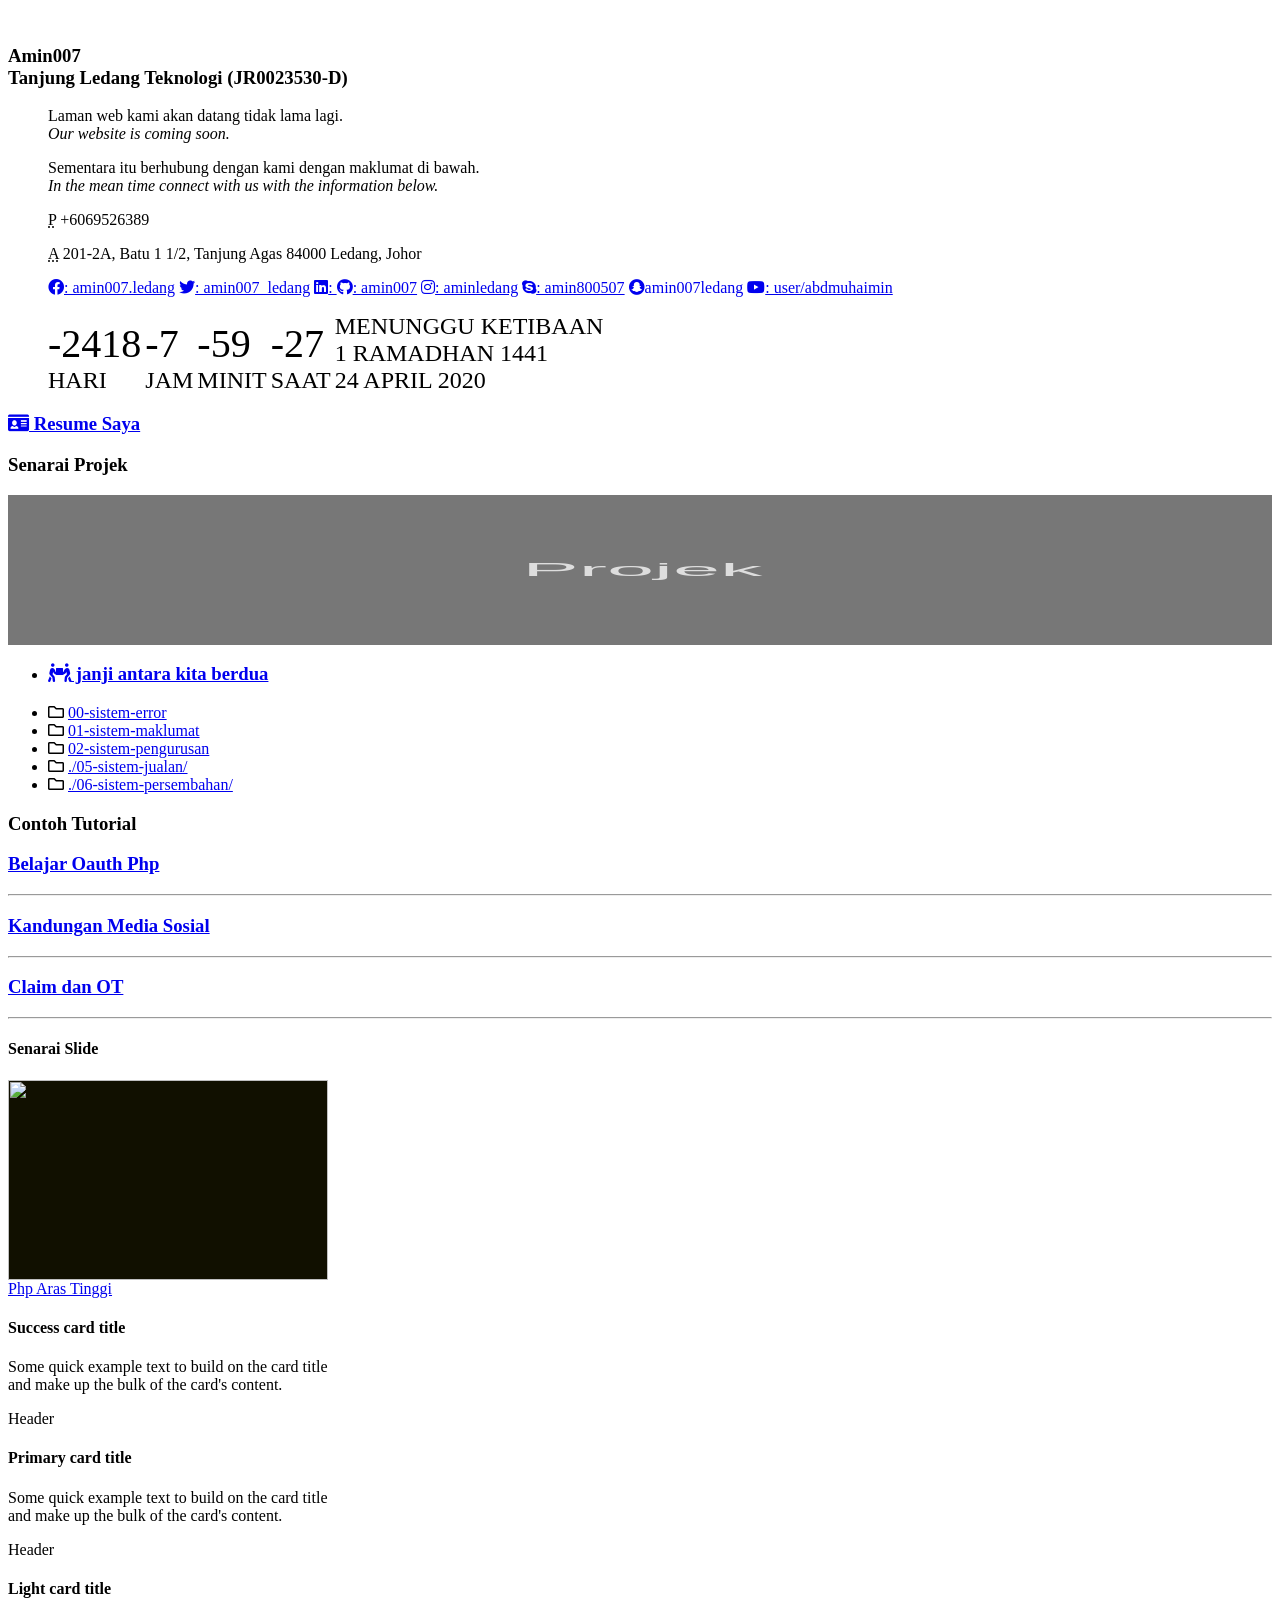
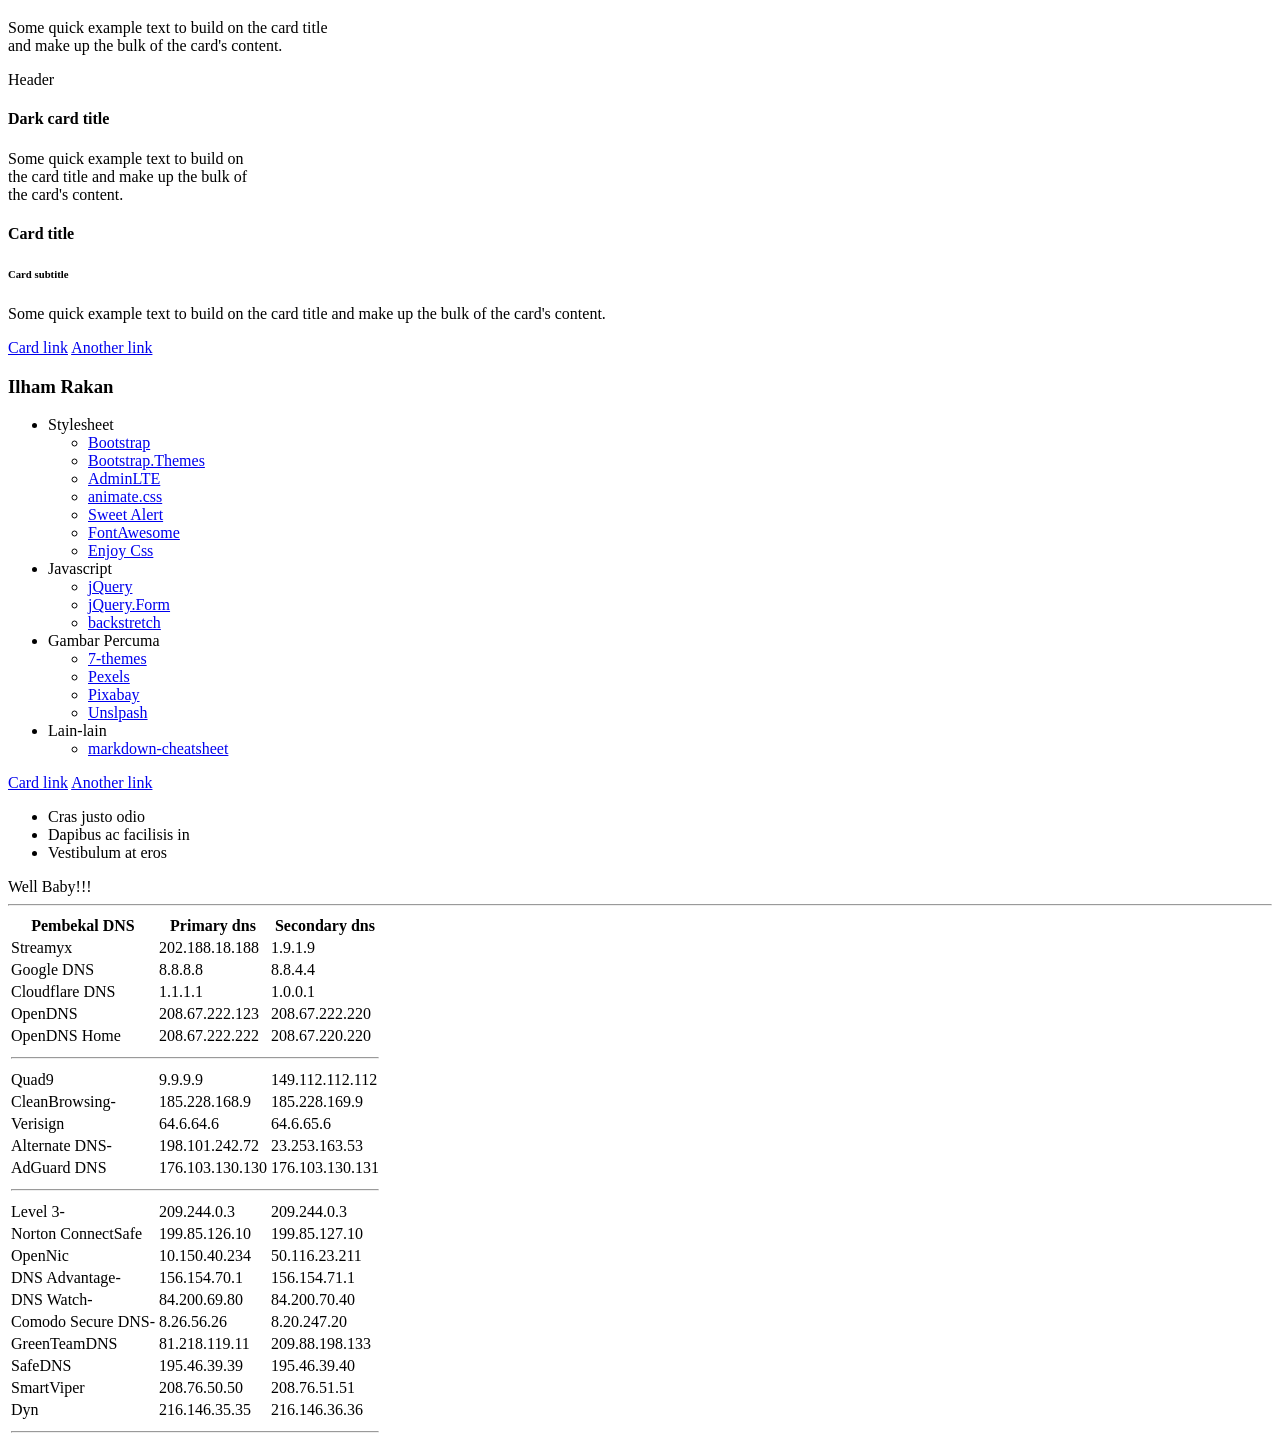
==== index.html @ ae222fae "buat table pembekal dns" ====
<!DOCTYPE>
<html>
<head>
<meta http-equiv="Content-Type" content="text/html; charset=utf-8" />
<title>Halaman Kita</title>
<link rel="shortcut icon" href="favicon.ico" type="image/x-icon" />
<link href="https://use.fontawesome.com/releases/v5.11.2/css/all.css" rel="stylesheet" type="text/css">
<!--link href="https://maxcdn.bootstrapcdn.com/bootstrap/4.3.1/css/bootstrap.min.css" rel="stylesheet" type="text/css" -->
<!--link href="https://stackpath.bootstrapcdn.com/bootswatch/4.4.1/darkly/bootstrap.min.css" rel="stylesheet" type="text/css"-->
<link href="https://stackpath.bootstrapcdn.com/bootswatch/4.3.1/darkly/bootstrap.min.css" rel="stylesheet" type="text/css">
<style>
.hurufKecil
{
	display: inline-block;
	font-size: 1.5em;
	list-style-type: none;
	padding: 0em;
	text-transform: uppercase;
}
.hurufBesar{display: block;font-size: 2.5rem;}
</style>
</head>
<body>
<br>
<div class="container">
<!-- ////////////////////////////////////////////////////////////////////////////////// -->
<div class="row">
	<div class="col-lg-3">
		<h3><span class="badge badge-pill badge-success">Amin007</span><br>
		Tanjung Ledang Teknologi (JR0023530-D)</h3>
	</div>
	<div class="col-lg-9">
		<blockquote>
				<p><span class="text-warning">Laman web kami akan datang tidak lama lagi.</span>
				<br><em>Our website is coming soon.</em></p>

				<p><span class="text-warning">Sementara itu berhubung dengan kami dengan maklumat di bawah.</span>
				<br><em>In the mean time connect with us with the information below.</em></p>

				<p><abbr class="text-warning" title="Phone">P</abbr> +6069526389</p>
				<p><abbr class="text-warning" title="Alamat">A</abbr> 201-2A, Batu 1 1/2, Tanjung Agas 84000 Ledang, Johor</p>
		</blockquote>
	</div>
</div>
<!-- ////////////////////////////////////////////////////////////////////////////////// -->
<div class="row">
	<div class="col-lg-6">
		<blockquote>
			<a href="#" class="btn btn-default"><i class="fab fa-facebook"></i>: amin007.ledang</a>
			<a href="#" class="btn btn-default"><i class="fab fa-twitter"></i>: amin007_ledang</a>
			<a href="#" class="btn btn-default"><i class="fab fa-linkedin"></i>: </a>
			<a href="#" class="btn btn-default"><i class="fab fa-github"></i>: amin007</a>
			<a href="#" class="btn btn-default"><i class="fab fa-instagram"></i>: aminledang</a>
			<a href="#" class="btn btn-default"><i class="fab fa-skype"></i>: amin800507</a>
			<a href="#" class="btn btn-default"><i class="fab fa-snapchat">amin007ledang</i></a>
			<a href="#" class="btn btn-default"><i class="fab fa-youtube"></i>: user/abdmuhaimin</a>
		</blockquote>
	</div>
</div>
<!-- ////////////////////////////////////////////////////////////////////////////////// -->
</div><!-- / class="container" -->

<div class="container">
	<ul class="nav nav-pills nav-fill">
	<li class="nav-item hurufKecil"><a class="nav-link">
		<span class="hurufBesar" id="days"></span> Hari</a></li>
	<li class="nav-item hurufKecil"><a class="nav-link">
		<span class="hurufBesar" id="hours"></span> Jam</a></li>
	<li class="nav-item hurufKecil"><a class="nav-link">
		<span class="hurufBesar" id="minutes"></span> Minit</a></li>
	<li class="nav-item hurufKecil"><a class="nav-link">
		<span class="hurufBesar" id="seconds"></span> Saat</a></li>
	<li class="nav-item hurufKecil"><a class="nav-link">
		<span> Menunggu ketibaan
		<br> 1 Ramadhan 1441 <br> 24 April 2020</span></a></li>
	</ul>
</div><!-- / class="container -->

<div class="container">
<!-- ////////////////////////////////////////////////////////////////////////////////////////// -->
<div class="row">
<!-- ////////////////////////////////////////////////////////////////////////////////////////// -->
	<div class="col-lg-4">
		<!-- ////////////////////////////////////////////////////////////////////////////////// -->
		<div class="card text-white mb-3" style="max-width: 20rem;">
			<h3 class="card-header bg-primary">
				<a href="resume.html" class="text-white"><i class="fas fa-id-card"></i>
				Resume Saya</a>
			</h3>
		</div><!-- / class="card text-white -->
		<!-- ////////////////////////////////////////////////////////////////////////////////// -->
		<!-- class="bg-secondary" -->
		<!-- ////////////////////////////////////////////////////////////////////////////////// -->
		<div class="card mb-3">
			<h3 class="card-header">Senarai Projek</h3>
			<img style="height: 150px; width: 100%; display: block;" src="data:image/svg+xml;charset=UTF-8,%3Csvg%20width%3D%22318%22%20height%3D%22180%22%20xmlns%3D%22http%3A%2F%2Fwww.w3.org%2F2000%2Fsvg%22%20viewBox%3D%220%200%20318%20180%22%20preserveAspectRatio%3D%22none%22%3E%3Cdefs%3E%3Cstyle%20type%3D%22text%2Fcss%22%3E%23holder_158bd1d28ef%20text%20%7B%20fill%3Argba(255%2C255%2C255%2C.75)%3Bfont-weight%3Anormal%3Bfont-family%3AHelvetica%2C%20monospace%3Bfont-size%3A16pt%20%7D%20%3C%2Fstyle%3E%3C%2Fdefs%3E%3Cg%20id%3D%22holder_158bd1d28ef%22%3E%3Crect%20width%3D%22318%22%20height%3D%22180%22%20fill%3D%22%23777%22%3E%3C%2Frect%3E%3Cg%3E%3Ctext%20x%3D%22129.359375%22%20y%3D%2297.35%22%3EProjek%3C%2Ftext%3E%3C%2Fg%3E%3C%2Fg%3E%3C%2Fsvg%3E" alt="Card image">
			<ul class="list-group list-group-flush">
			<li class="list-group-item">
				<a target="_blank" href="https://amin007.github.io/portfolio-website/perjanjian/"
				class="btn btn-lg btn-secondary rounded-pill">
				<h3><i class="fas fa-people-carry"></i> janji antara kita berdua</h3></a>
			</li>
			<li class="list-group-item"><i class="far fa-folder fa-spin"></i>
				<a target="_blank" href="https://amin007.github.io/portfolio-website/projek/00-sistem-error/">
				00-sistem-error</a>
			</li>
			<li class="list-group-item"><i class="far fa-folder fa-spin"></i>
				<a target="_blank" href="https://amin007.github.io/portfolio-website/projek/01-sistem-maklumat/">
				01-sistem-maklumat</a>
			</li>
			<li class="list-group-item"><i class="far fa-folder fa-spin"></i>
				<a target="_blank" href="https://amin007.github.io/portfolio-website/projek/02-sistem-pengurusan/">
				02-sistem-pengurusan</a>
			</li>
			<!--li class="list-group-item"><i class="far fa-folder fa-spin"></i>
				<a target="_blank" href="https://amin007.github.io/portfolio-website/projek/03-sistem-pendaftaran/">
				./03-sistem-pendaftaran/</a>
			</li>
			<li class="list-group-item"><i class="far fa-folder fa-spin"></i>
				<a target="_blank" href="https://amin007.github.io/portfolio-website/projek/04-sistem-carian/">
				./04-sistem-carian/</a>
			</li -->
			<li class="list-group-item"><i class="far fa-folder fa-spin"></i>
				<a target="_blank" href="https://amin007.github.io/portfolio-website/projek/05-sistem-jualan/">
				./05-sistem-jualan/</a>
			</li>
			<li class="list-group-item"><i class="far fa-folder fa-spin"></i>
				<a target="_blank" href="https://amin007.github.io/portfolio-website/projek/06-sistem-persembahan/">
				./06-sistem-persembahan/</a>
			</li>
			</ul>
		</div><!-- class="card" -->
		<!-- ////////////////////////////////////////////////////////////////////////////////// -->
		<div class="card">
			<h3 class="card-header">Contoh Tutorial</h3>
			<h3 class="card-body"><a target="_blank"
				href="https://amin007.github.io/belajar-oauth-php">
				Belajar Oauth Php</a></h3>
			<hr class="border border-white">
			<h3 class="card-body"><a target="_blank"
				href="https://amin007.github.io/kms">Kandungan Media Sosial</a>
			</h3>
			<hr class="border border-white">
			<h3 class="card-body"><a target="_blank"
				href="https://amin007.github.io/tnt-ot">Claim dan OT</a>
			</h3>
			<hr class="border border-white">
		</div><!-- class="card" -->
		<!-- ////////////////////////////////////////////////////////////////////////////////// -->
	</div><!-- class="col-lg-4" -->
<!-- ////////////////////////////////////////////////////////////////////////////////////////// -->
	<div class="col-lg-4">
		<!-- ////////////////////////////////////////////////////////////////////////////////// -->
		<div class="card text-white bg-info mb-3" style="max-width: 20rem;">
			<h4 class="card-header bg-info">Senarai Slide</h4>
			<a target="_blank" href="http://amin007.github.io/phparastinggi/nota-github-asas.html">
				<img style="height: 200px; width: 100%; display: block; background:#111000"
				src="http://amin007.github.io/phparastinggi/imgs/git/github-octocat.png">
			</a>
			<div class="card-footer text-muted">
				<a class="card-link" href="http://amin007.github.io/phparastinggi/">Php Aras Tinggi</a>
			</div><!-- class="card-footer" -->
		</div><!-- / class="card text-white -->
		<!-- ////////////////////////////////////////////////////////////////////////////////// -->
		<div class="card text-white bg-success border-success mb-3" style="max-width: 20rem;">
			<div class="card-body">
				<h4 class="card-title">Success card title</h4>
				<p class="card-text">Some quick example text to build on the card title and make up the bulk of the card's content.</p>
			</div><!-- / class="card-body" -->
		</div><!-- / class="card text-white -->
		<!-- ////////////////////////////////////////////////////////////////////////////////// -->
		<div class="card border-primary mb-3" style="max-width: 20rem;">
			<div class="card-header">Header</div>
			<div class="card-body">
				<h4 class="card-title">Primary card title</h4>
				<p class="card-text">Some quick example text to build on the card title and make up the bulk of the card's content.</p>
			</div><!-- / class="card-body" -->
		</div><!-- class="card" -->
		<!-- ////////////////////////////////////////////////////////////////////////////////// -->
		<div class="card border-light mb-3" style="max-width: 20rem;">
			<div class="card-header">Header</div>
			<div class="card-body">
				<h4 class="card-title">Light card title</h4>
				<p class="card-text">Some quick example text to build on the card title and make up the bulk of the card's content.</p>
			</div><!-- / class="card-body" -->
		</div><!-- class="card" -->
		<!-- ////////////////////////////////////////////////////////////////////////////////// -->
		<div class="card border-dark mb-3" style="max-width: 15rem;">
			<div class="card-header">Header</div>
			<div class="card-body">
				<h4 class="card-title">Dark card title</h4>
				<p class="card-text">Some quick example text to build on the card title and make up the bulk of the card's content.</p>
			</div><!-- / class="card-body" -->
		</div><!-- class="card" -->
		<!-- ////////////////////////////////////////////////////////////////////////////////// -->
		<div class="card">
			<div class="card-body">
			<h4 class="card-title">Card title</h4>
			<h6 class="card-subtitle mb-2 text-muted">Card subtitle</h6>
			<p class="card-text">Some quick example text to build on the card title and make up the bulk of the card's content.</p>
			<a href="#" class="card-link">Card link</a>
			<a href="#" class="card-link">Another link</a>
			</div><!-- class="card-body" -->
		</div><!-- class="card" -->
		<!-- ////////////////////////////////////////////////////////////////////////////////// -->
	</div><!-- / class="col-lg-4">
<!-- ////////////////////////////////////////////////////////////////////////////////////////// -->
	<div class="col-lg-4">
		<!-- ////////////////////////////////////////////////////////////////////////////////// -->
		<div class="card mb-3">
			<h3 class="card-header">Ilham Rakan</h3>
			<ul class="list-group list-group-flush">
			<li class="list-group-item">Stylesheet
				<ul>
				<li><a href="http://getbootstrap.com">Bootstrap</a></li>
				<li><a href="http://bootstrap.themes.guide">Bootstrap.Themes</a></li>
				<li><a href="https://adminlte.io/themes/AdminLTE">AdminLTE</a></li>
				<li><a href="https://daneden.github.io/animate.css">animate.css</a></li>
				<li><a href="http://t4t5.github.io/sweetalert">Sweet Alert</a></li>
				<li><a href="http://fortawesome.github.io/Font-Awesome">FontAwesome</a></li>
				<li><a href="https://enjoycss.com">Enjoy Css</a></li>
				</ul>
			</li>
			<li class="list-group-item">Javascript
				<ul>
				<li><a href="http://jquery.com">jQuery</a></li>
				<li><a href="http://malsup.com/jquery/form">jQuery.Form</a></li>
				<li><a href="http://srobbin.com/jquery-plugins/backstretch">backstretch</a></li>
				</ul>
			</li>
			<li class="list-group-item">Gambar Percuma
				<ul>
				<li><a href="http://7-themes.com">7-themes</a></li>
				<li><a href="https://pexels.com">Pexels</a></li>
				<li><a href="https://pixabay.com">Pixabay</a></li>
				<li><a href="https://unsplash.com">Unslpash</a></li>
				</ul>
			</li>
			<li class="list-group-item">Lain-lain
				<ul>
				<li><a href="https://guides.github.com/pdfs/markdown-cheatsheet-online.pdf">markdown-cheatsheet</a></li>
				</ul>
			</li>
			</ul>
			<div class="card-body">
				<a href="#" class="card-link">Card link</a>
				<a href="#" class="card-link">Another link</a>
			</div><!-- class="card-body" -->
			<ul class="list-group list-group-flush">
			<li class="list-group-item">Cras justo odio</li>
			<li class="list-group-item">Dapibus ac facilisis in</li>
			<li class="list-group-item">Vestibulum at eros</li>
			</ul>
			<div class="card-footer text-muted">
				Well Baby!!!
			</div><!-- class="card-footer" -->
		</div><!-- class="card" -->
		<!-- ////////////////////////////////////////////////////////////////////////////////// -->
	</div><!-- / class="col-lg-4">
<!-- ////////////////////////////////////////////////////////////////////////////////////////// -->
</div><!-- / class="row" -->
<!-- ////////////////////////////////////////////////////////////////////////////////////////// -->
	<hr>
	<table class="table">
	<thead>
	<tr><th>Pembekal DNS</th><th>Primary dns</th><th>Secondary dns</th></tr>
	</thead>
	<tbody>
	<tr><td>Streamyx</td><td>202.188.18.188</td><td>1.9.1.9</td></tr>
	<tr><td>Google DNS</td><td>8.8.8.8</td><td>8.8.4.4</td></tr>
	<tr><td>Cloudflare DNS</td><td>1.1.1.1</td><td>1.0.0.1</td></tr>
	<tr><td>OpenDNS</td><td>208.67.222.123</td><td>208.67.222.220</td></tr>
	<tr><td>OpenDNS Home</td><td>208.67.222.222</td><td>208.67.220.220</td></tr>
	<tr><td colspan="3"><hr></td></tr>
	<tr><td>Quad9</td><td>9.9.9.9</td><td>149.112.112.112</td></tr>
	<tr><td>CleanBrowsing-</td><td>185.228.168.9</td><td>185.228.169.9</td></tr>
	<tr><td>Verisign</td><td>64.6.64.6</td><td>64.6.65.6</td></tr>
	<tr><td>Alternate DNS-</td><td>198.101.242.72</td><td>23.253.163.53</td></tr>
	<tr><td>AdGuard DNS</td><td>176.103.130.130</td><td>176.103.130.131</td></tr>
	<tr><td colspan="3"><hr></td></tr>
	<tr><td>Level 3-</td><td>209.244.0.3</td><td>209.244.0.3</td></tr>
	<tr><td>Norton ConnectSafe</td><td>199.85.126.10</td><td>199.85.127.10</td></tr>
	<tr><td>OpenNic</td><td>10.150.40.234</td><td>50.116.23.211</td></tr>
	<tr><td>DNS Advantage-</td><td>156.154.70.1</td><td>156.154.71.1</td></tr>
	<tr><td>DNS Watch-</td><td>84.200.69.80</td><td>84.200.70.40</td></tr>
	<tr><td>Comodo Secure DNS-</td><td>8.26.56.26</td><td>8.20.247.20</td></tr>
	<tr><td>GreenTeamDNS</td><td>81.218.119.11</td><td>209.88.198.133</td></tr>
	<tr><td>SafeDNS</td><td>195.46.39.39</td><td>195.46.39.40</td></tr>
	<tr><td>SmartViper</td><td>208.76.50.50</td><td>208.76.51.51</td></tr>
	<tr><td>Dyn</td><td>216.146.35.35</td><td>216.146.36.36</td></tr>
	<tr><td colspan="3"><hr></td></tr>
	</tbody>
	</table>
<!-- ////////////////////////////////////////////////////////////////////////////////////////// -->
</div><!-- / class="container" -->

<!-- khas untuk jquery dan js2 lain
================================================== -->
<script type="text/javascript" src="https://code.jquery.com/jquery-3.3.1.slim.min.js"></script>
<script type="text/javascript" src="https://cdnjs.cloudflare.com/ajax/libs/popper.js/1.14.7/umd/popper.min.js"></script>
<script type="text/javascript" src="https://stackpath.bootstrapcdn.com/bootstrap/4.3.1/js/bootstrap.min.js"></script>
<!-- script type="text/javascript" src="https://maxcdn.bootstrapcdn.com/bootstrap/4.3.1/js/bootstrap.min.js"></script -->
<script>
//https://codepen.io/AllThingsSmitty/pen/JJavZN
const second = 1000,
	minute = second * 60,
	hour = minute * 60,
	day = hour * 24;
let countDown = new Date('Apr 24, 2020 00:00:00').getTime(),
x = setInterval(function()
{
	let now = new Date().getTime(),
	distance = countDown - now;

	document.getElementById('days').innerText = Math.floor(distance / (day)),
	document.getElementById('hours').innerText = Math.floor((distance % (day)) / (hour)),
	document.getElementById('minutes').innerText = Math.floor((distance % (hour)) / (minute)),
	document.getElementById('seconds').innerText = Math.floor((distance % (minute)) / second);
	//do something later when date is reached
	//if (distance < 0) {
	//  clearInterval(x);
	//  'IT'S MY BIRTHDAY!;
	//}
}, second)
</script>
</body>
</html>
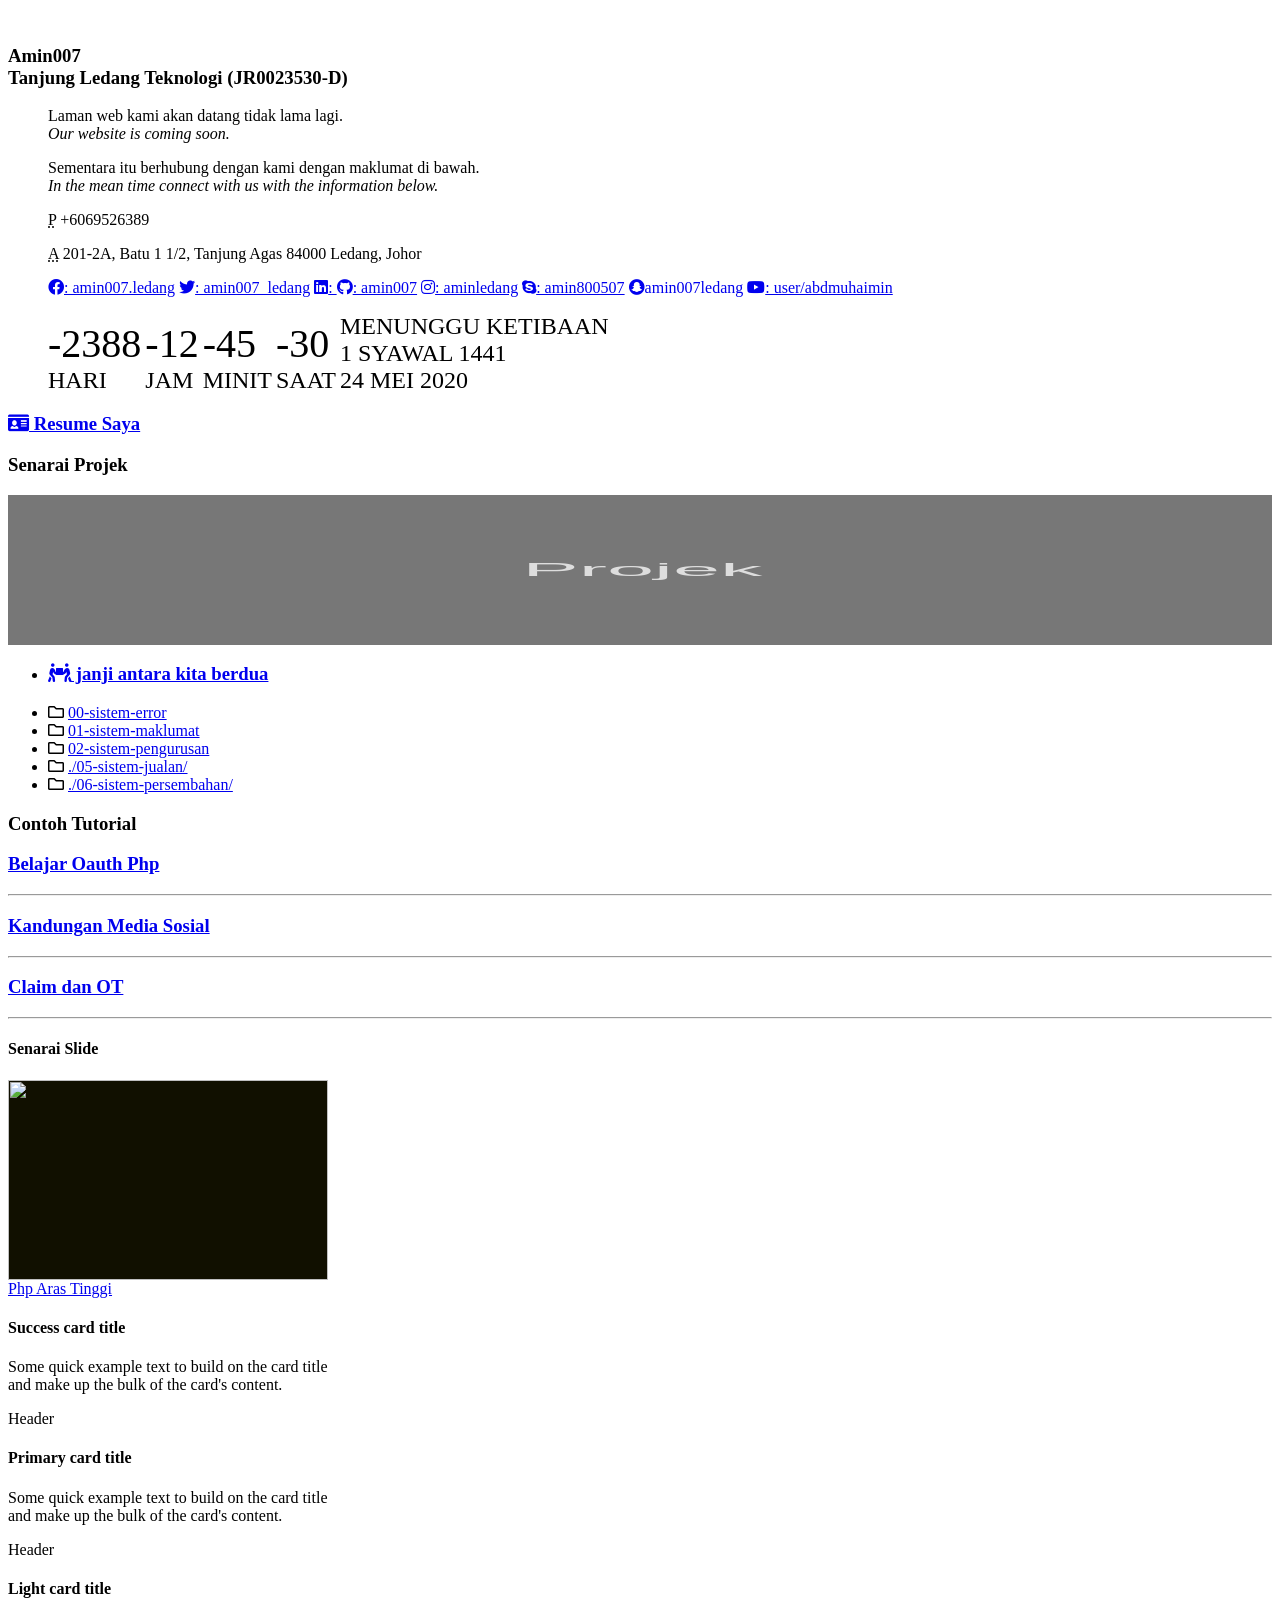
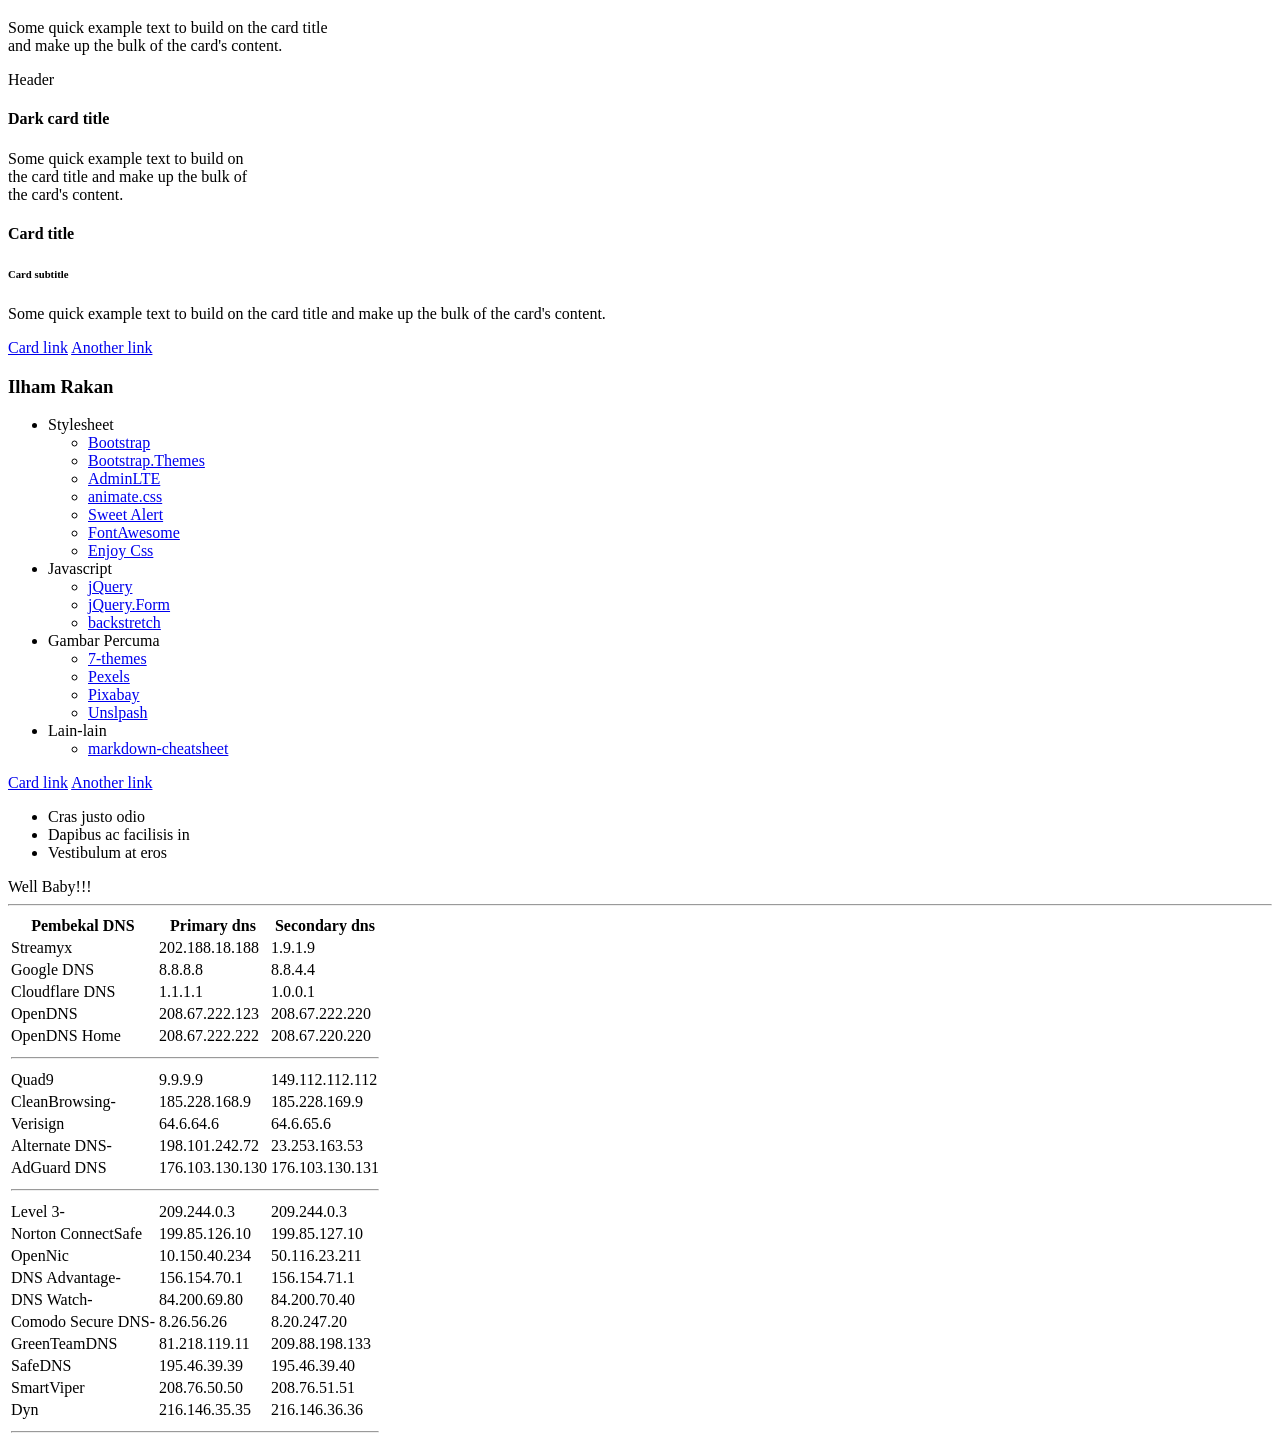
==== commit 490ccda9: "pilih tarikh hari raya dan waktu margrib" ====
--- a/index.html
+++ b/index.html
@@ -72,7 +72,7 @@
 		<span class="hurufBesar" id="seconds"></span> Saat</a></li>
 	<li class="nav-item hurufKecil"><a class="nav-link">
 		<span> Menunggu ketibaan
-		<br> 1 Ramadhan 1441 <br> 24 April 2020</span></a></li>
+		<br> 1 Syawal 1441 <br> 24 Mei 2020</span></a></li>
 	</ul>
 </div><!-- / class="container -->
 
@@ -306,7 +306,7 @@
 	minute = second * 60,
 	hour = minute * 60,
 	day = hour * 24;
-let countDown = new Date('Apr 24, 2020 00:00:00').getTime(),
+let countDown = new Date('May 23, 2020 19:14:00').getTime(),
 x = setInterval(function()
 {
 	let now = new Date().getTime(),
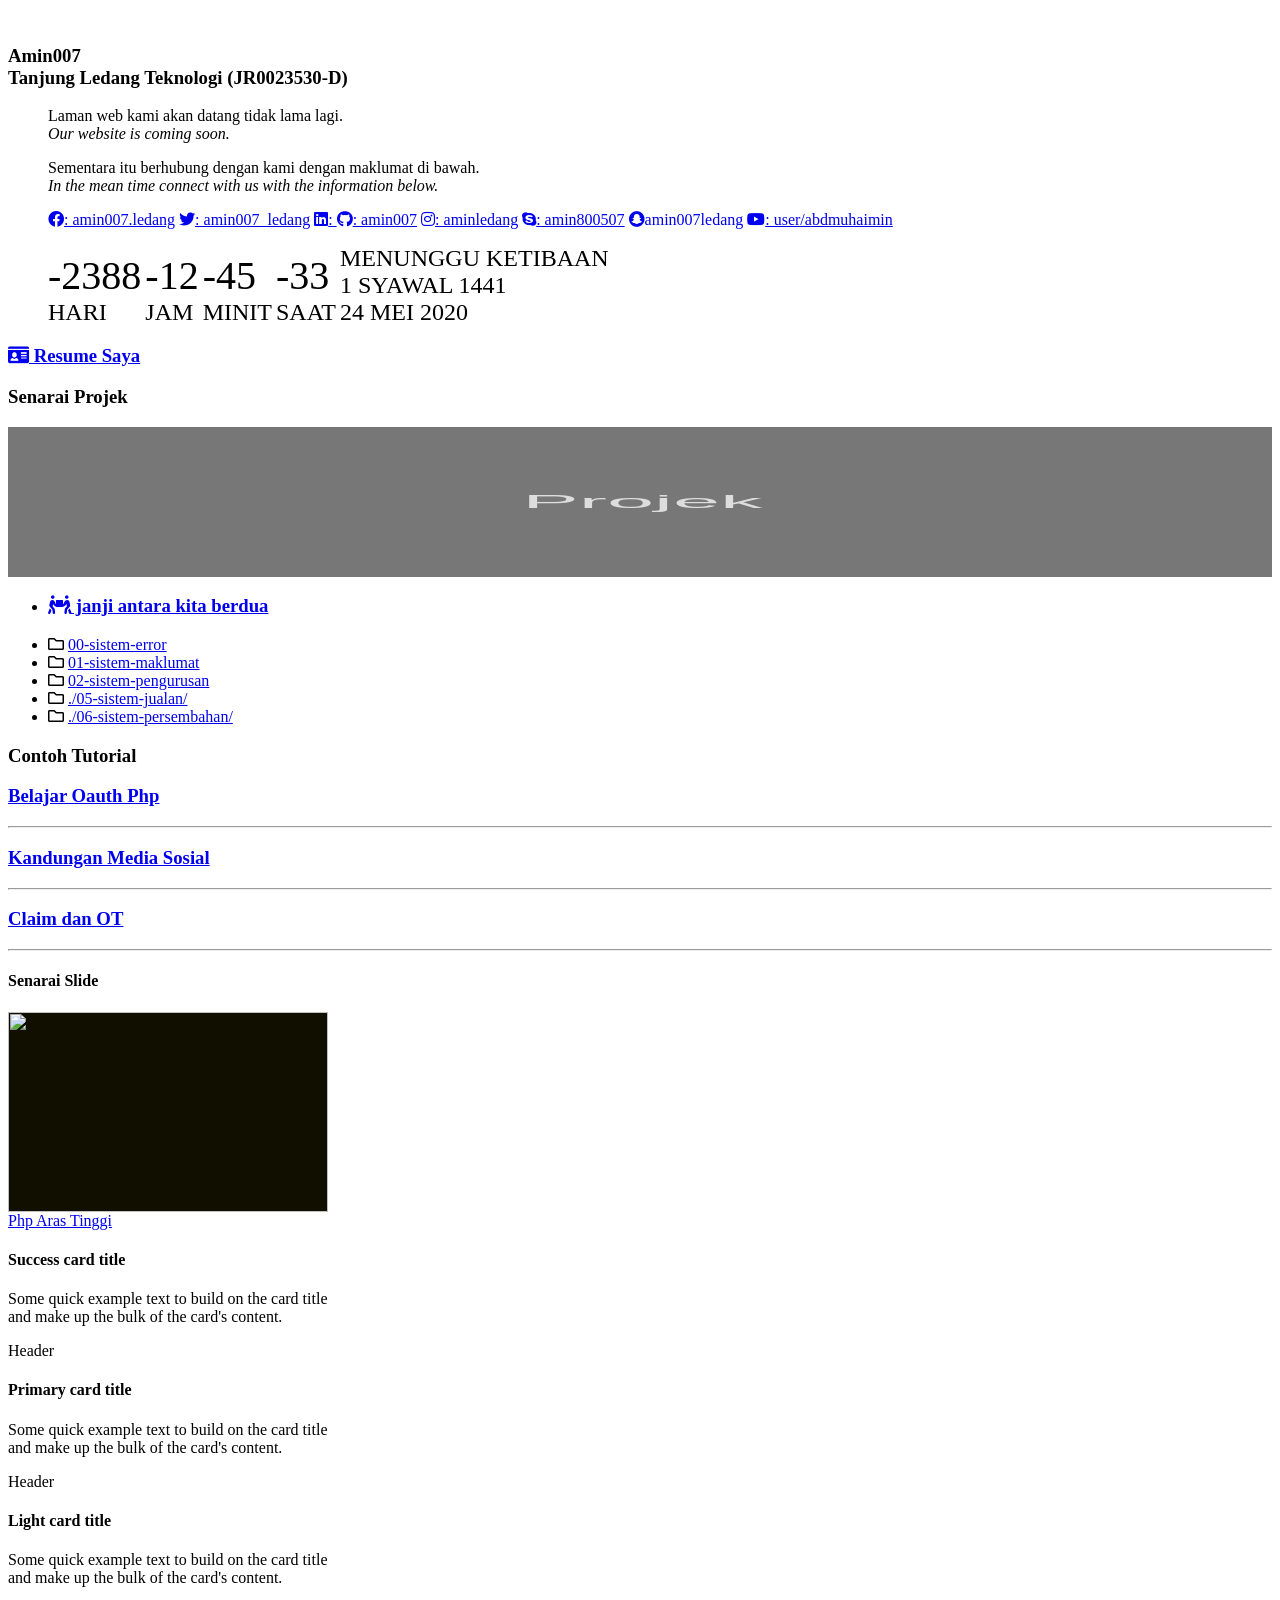
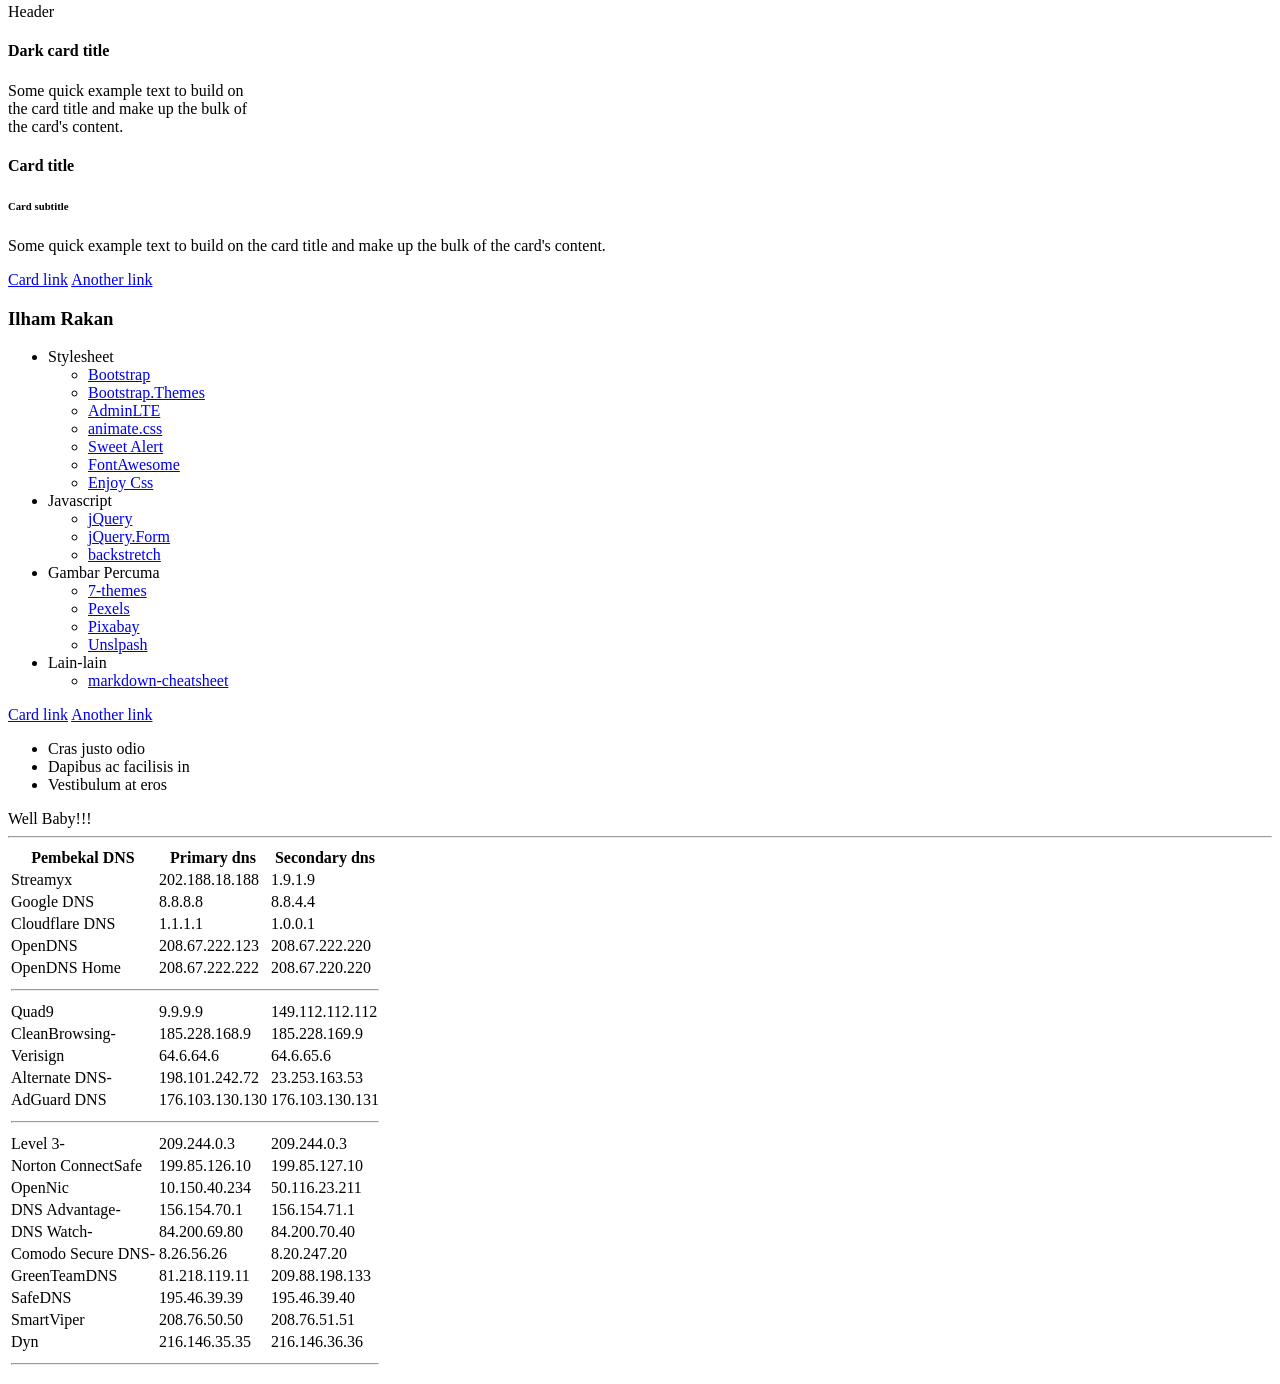
==== commit edd7491b: "tutup alamat" ====
--- a/index.html
+++ b/index.html
@@ -31,14 +31,14 @@
 	</div>
 	<div class="col-lg-9">
 		<blockquote>
-				<p><span class="text-warning">Laman web kami akan datang tidak lama lagi.</span>
-				<br><em>Our website is coming soon.</em></p>
-
-				<p><span class="text-warning">Sementara itu berhubung dengan kami dengan maklumat di bawah.</span>
-				<br><em>In the mean time connect with us with the information below.</em></p>
-
-				<p><abbr class="text-warning" title="Phone">P</abbr> +6069526389</p>
-				<p><abbr class="text-warning" title="Alamat">A</abbr> 201-2A, Batu 1 1/2, Tanjung Agas 84000 Ledang, Johor</p>
+			<p><span class="text-warning">Laman web kami akan datang tidak lama lagi.</span>
+			<br><em>Our website is coming soon.</em></p>
+
+			<p><span class="text-warning">Sementara itu berhubung dengan kami dengan maklumat di bawah.</span>
+			<br><em>In the mean time connect with us with the information below.</em></p>
+
+			<!-- p><abbr class="text-warning" title="Phone">P</abbr> +6069526389</p>
+			<p><abbr class="text-warning" title="Alamat">A</abbr> 201-2A, Batu 1 1/2, Tanjung Agas 84000 Ledang, Johor</p -->
 		</blockquote>
 	</div>
 </div>
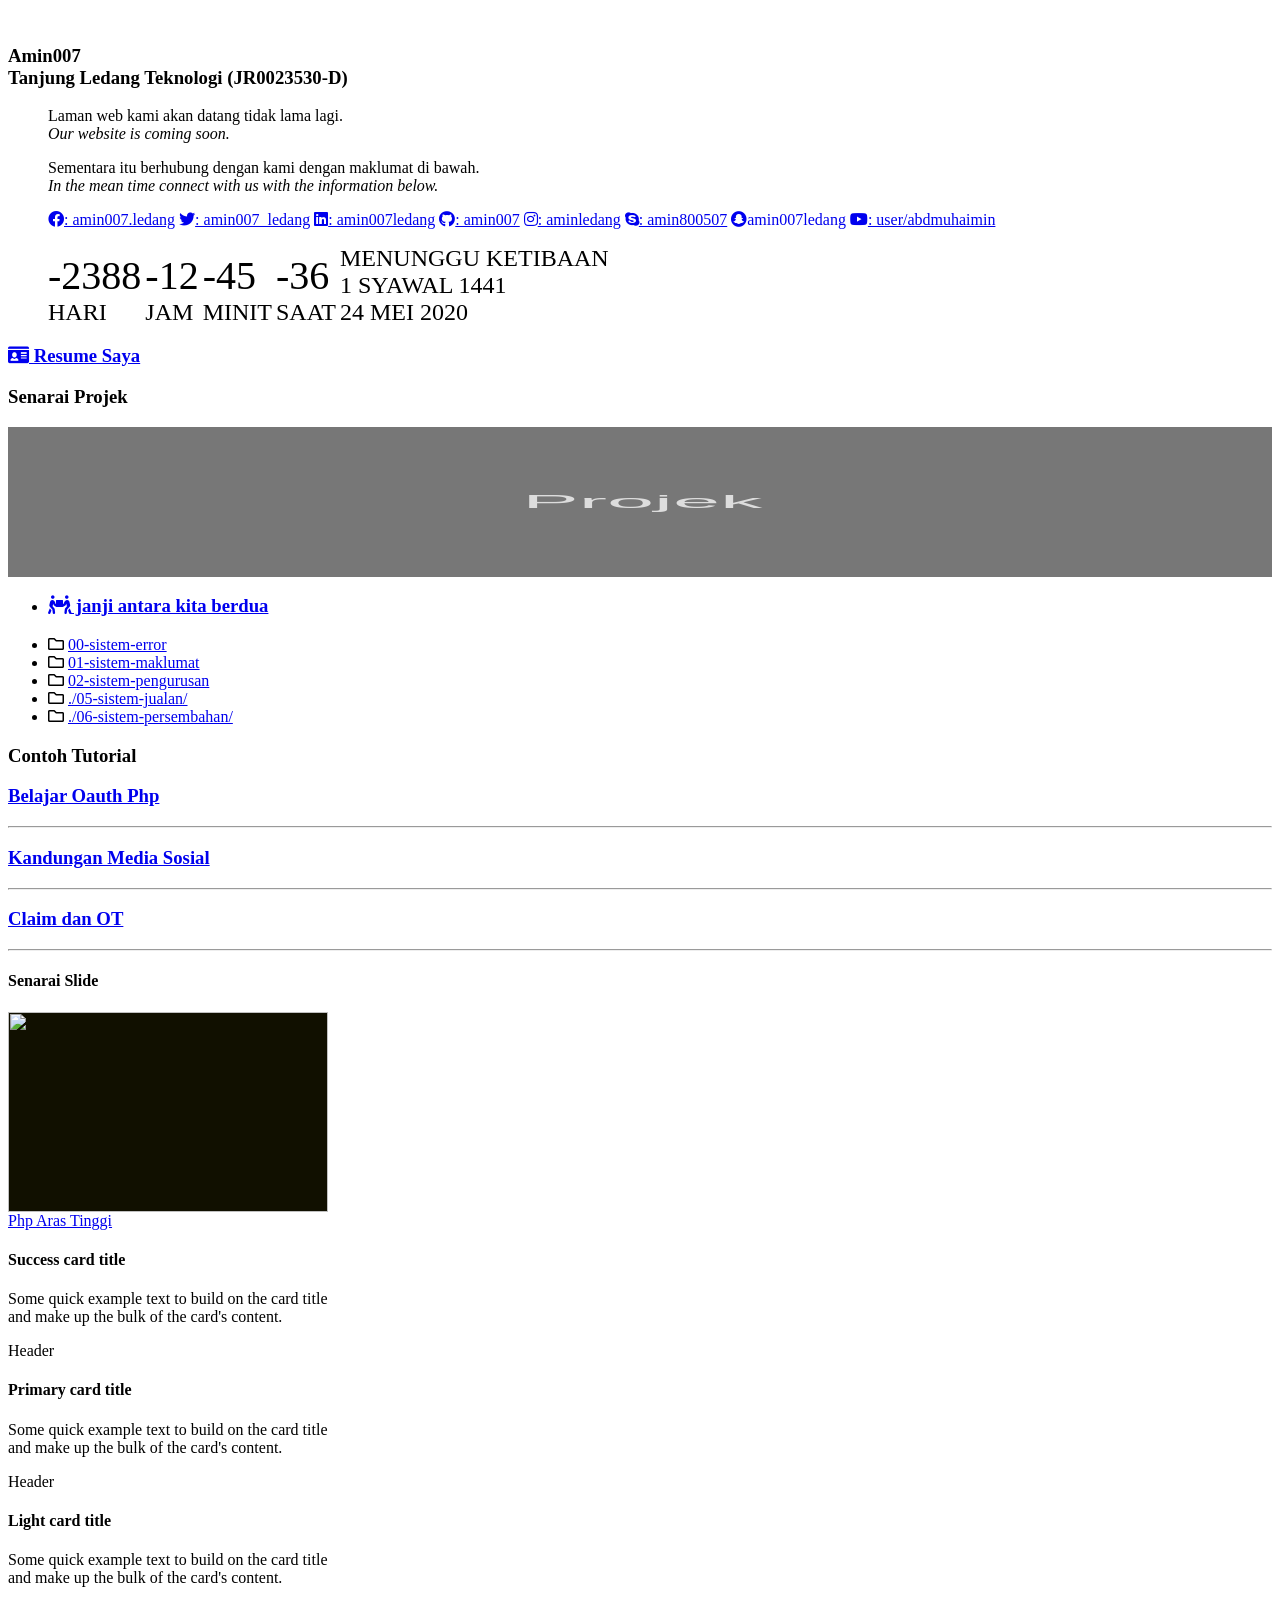
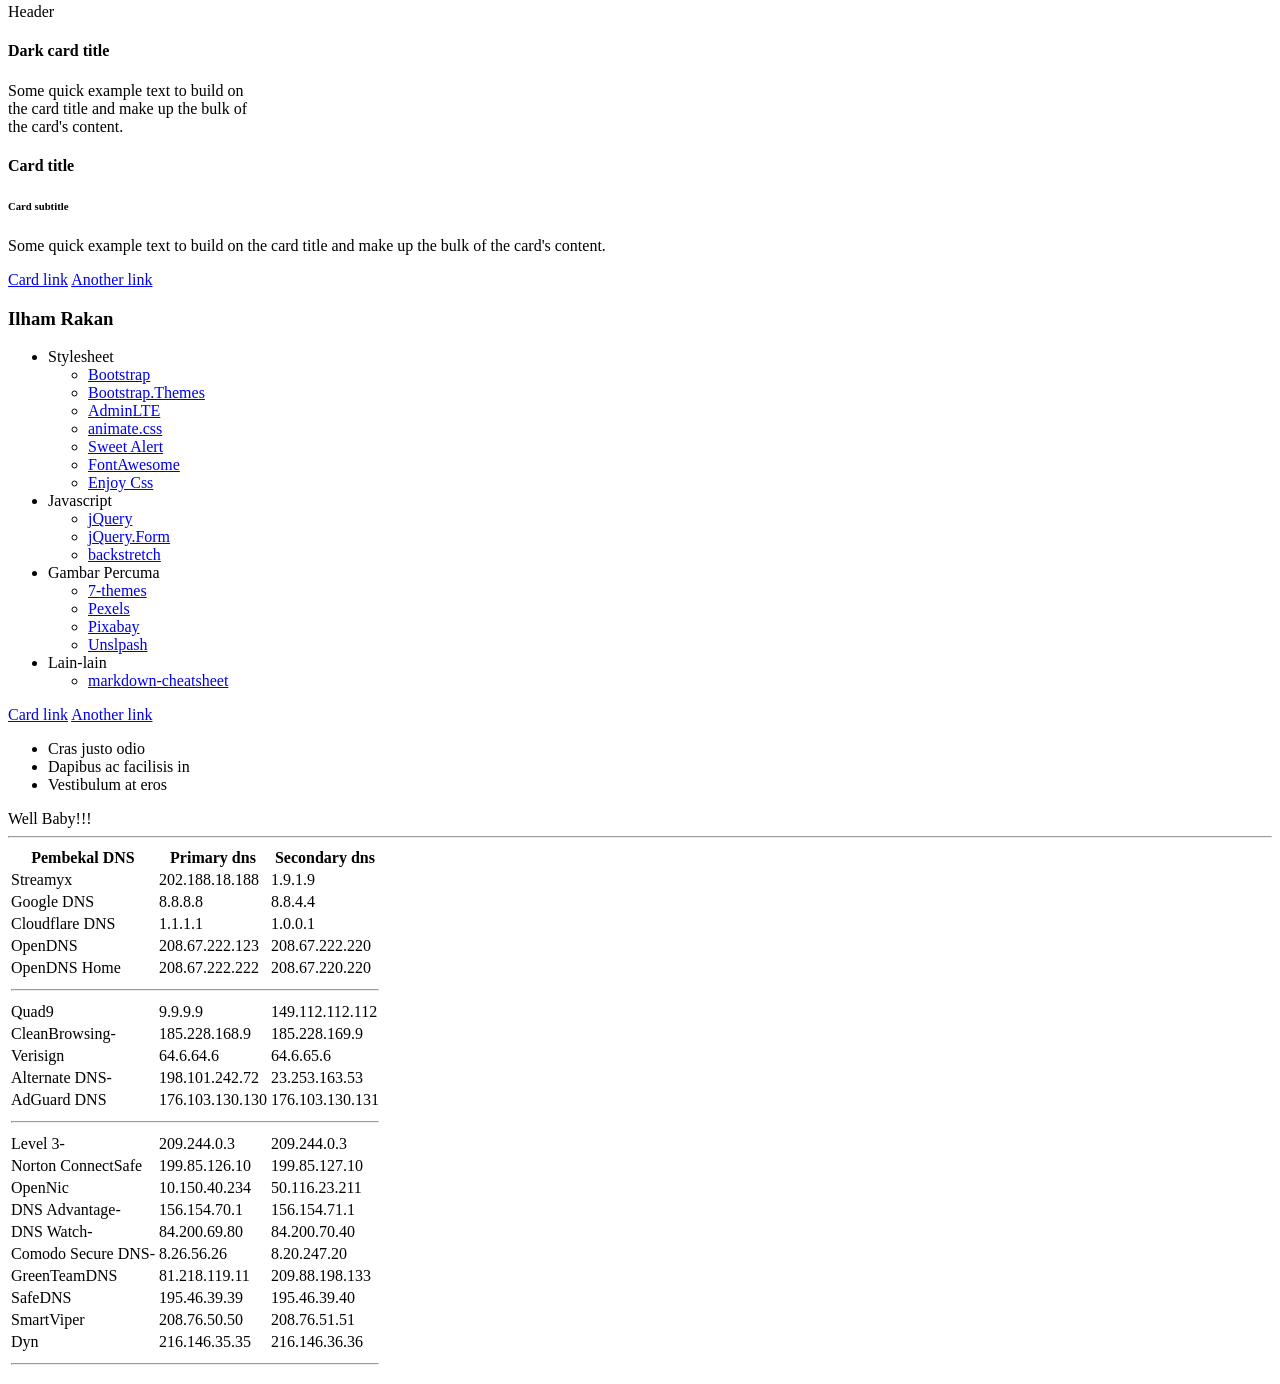
==== commit ebdcff75: "tambah pautan baru" ====
--- a/index.html
+++ b/index.html
@@ -48,7 +48,8 @@
 		<blockquote>
 			<a href="#" class="btn btn-default"><i class="fab fa-facebook"></i>: amin007.ledang</a>
 			<a href="#" class="btn btn-default"><i class="fab fa-twitter"></i>: amin007_ledang</a>
-			<a href="#" class="btn btn-default"><i class="fab fa-linkedin"></i>: </a>
+			<a href="https://www.linkedin.com/in/amin007ledang" class="btn btn-default">
+				<i class="fab fa-linkedin"></i>: amin007ledang</a>
 			<a href="#" class="btn btn-default"><i class="fab fa-github"></i>: amin007</a>
 			<a href="#" class="btn btn-default"><i class="fab fa-instagram"></i>: aminledang</a>
 			<a href="#" class="btn btn-default"><i class="fab fa-skype"></i>: amin800507</a>
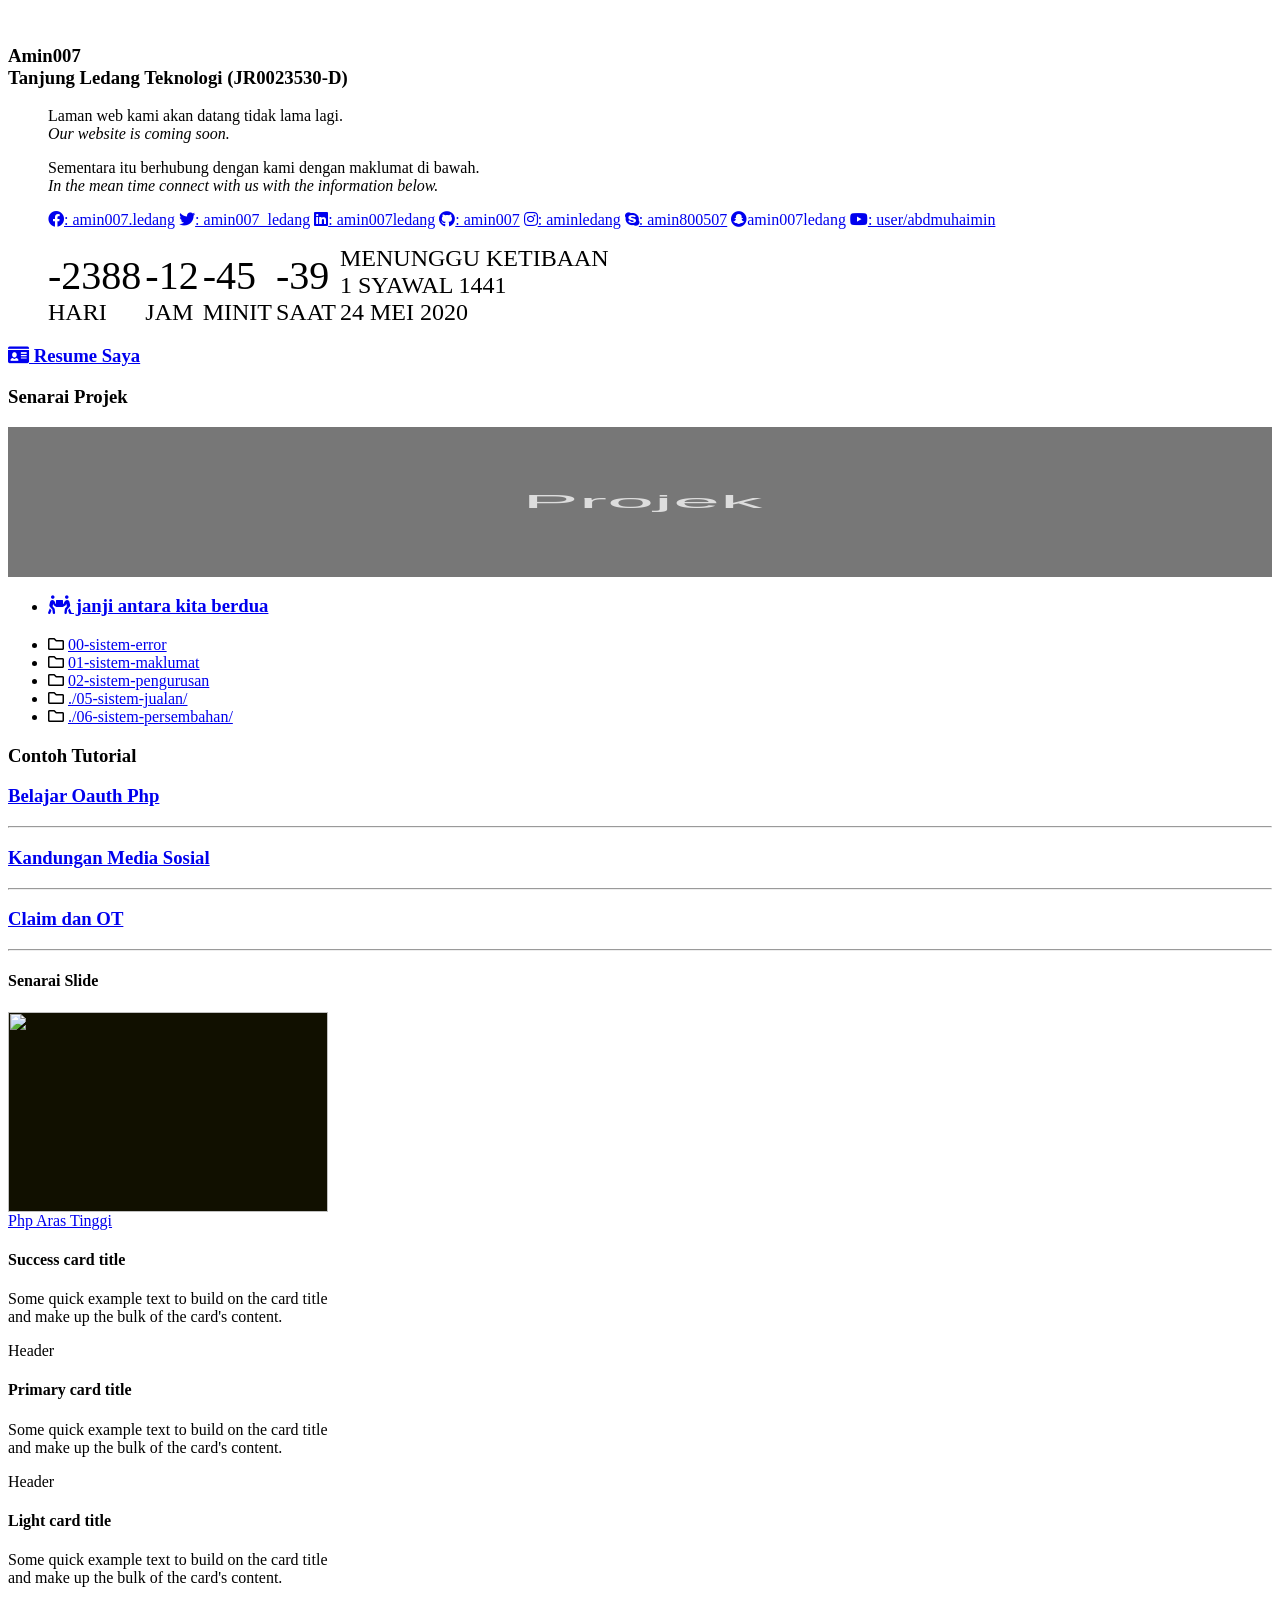
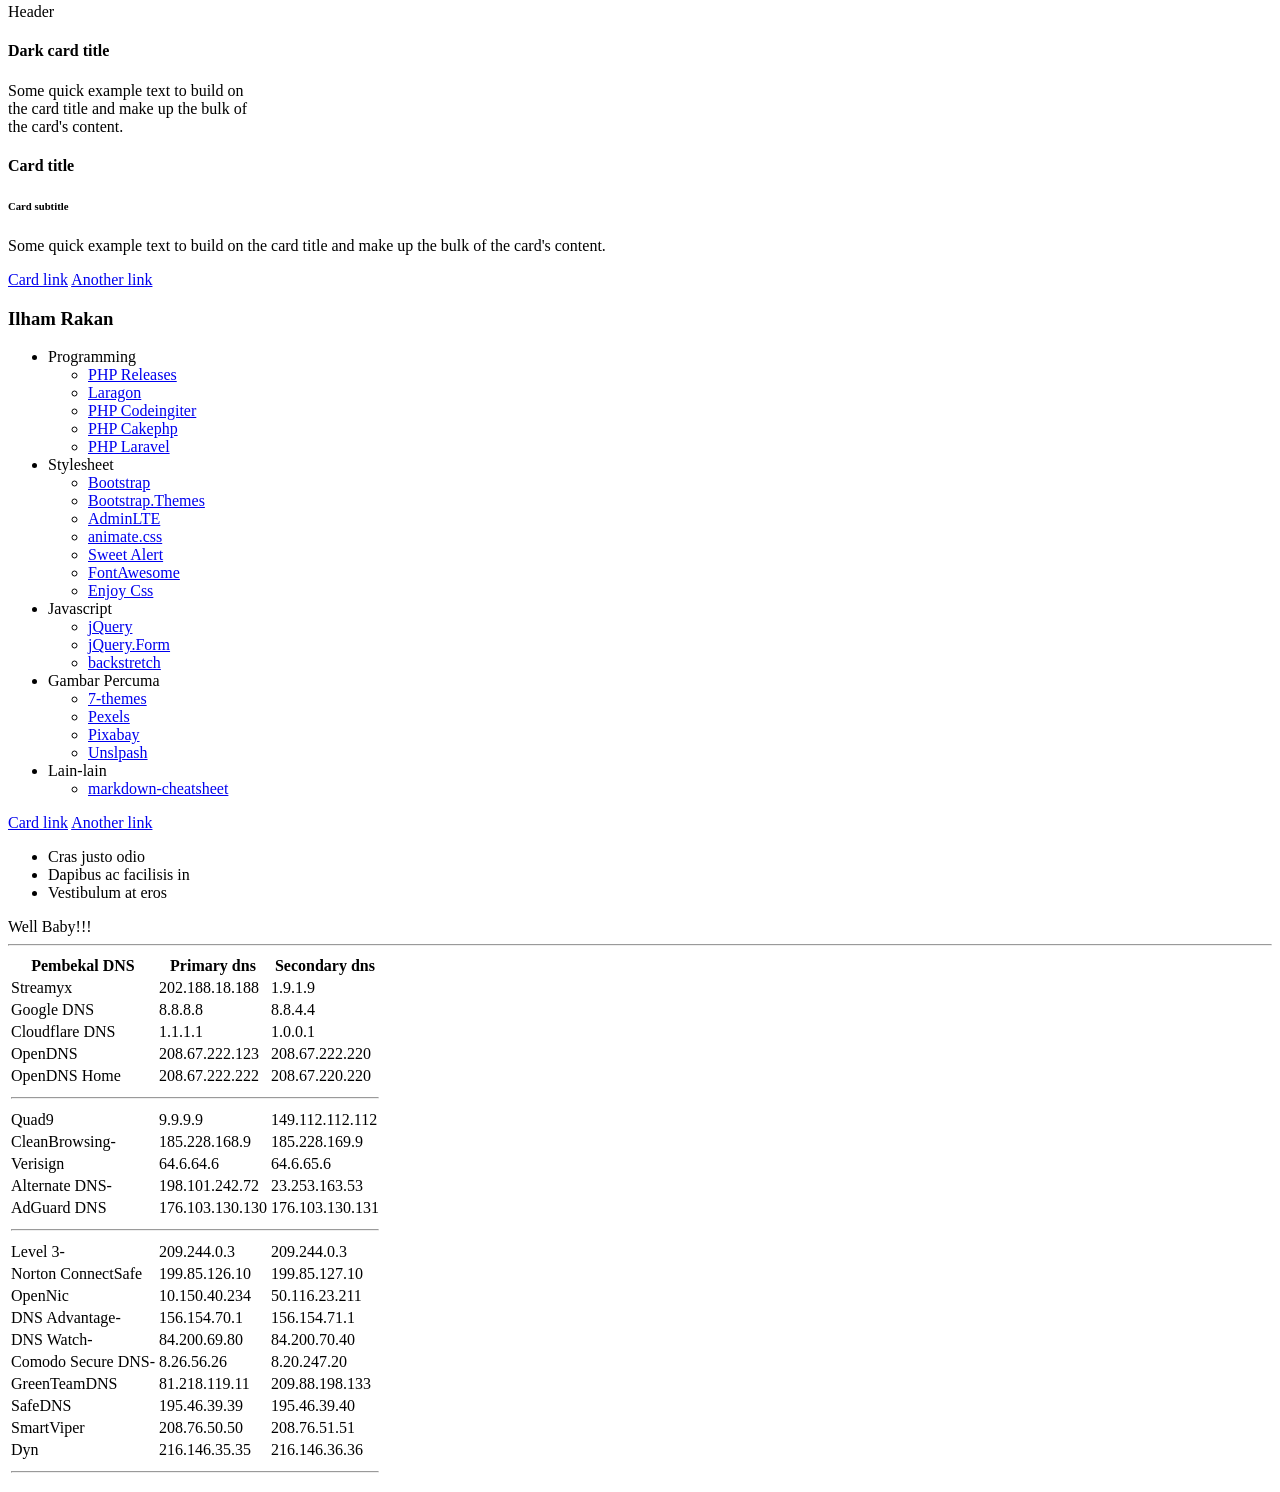
==== commit 82d5f97a: "tambah contoh pautan berkaitan php" ====
--- a/index.html
+++ b/index.html
@@ -211,6 +211,15 @@
 		<div class="card mb-3">
 			<h3 class="card-header">Ilham Rakan</h3>
 			<ul class="list-group list-group-flush">
+			<li class="list-group-item">Programming
+				<ul>
+				<li><a href="https://windows.php.net/downloads/releases">PHP Releases</a></li>
+				<li><a href="https://laragon.org">Laragon</a></li>
+				<li><a href="https://codeigniter.com">PHP Codeingiter</a></li>
+				<li><a href="https://cakephp.org">PHP Cakephp</a></li>
+				<li><a href="https://laravel.com">PHP Laravel</a></li>
+				</ul>
+			</li>
 			<li class="list-group-item">Stylesheet
 				<ul>
 				<li><a href="http://getbootstrap.com">Bootstrap</a></li>
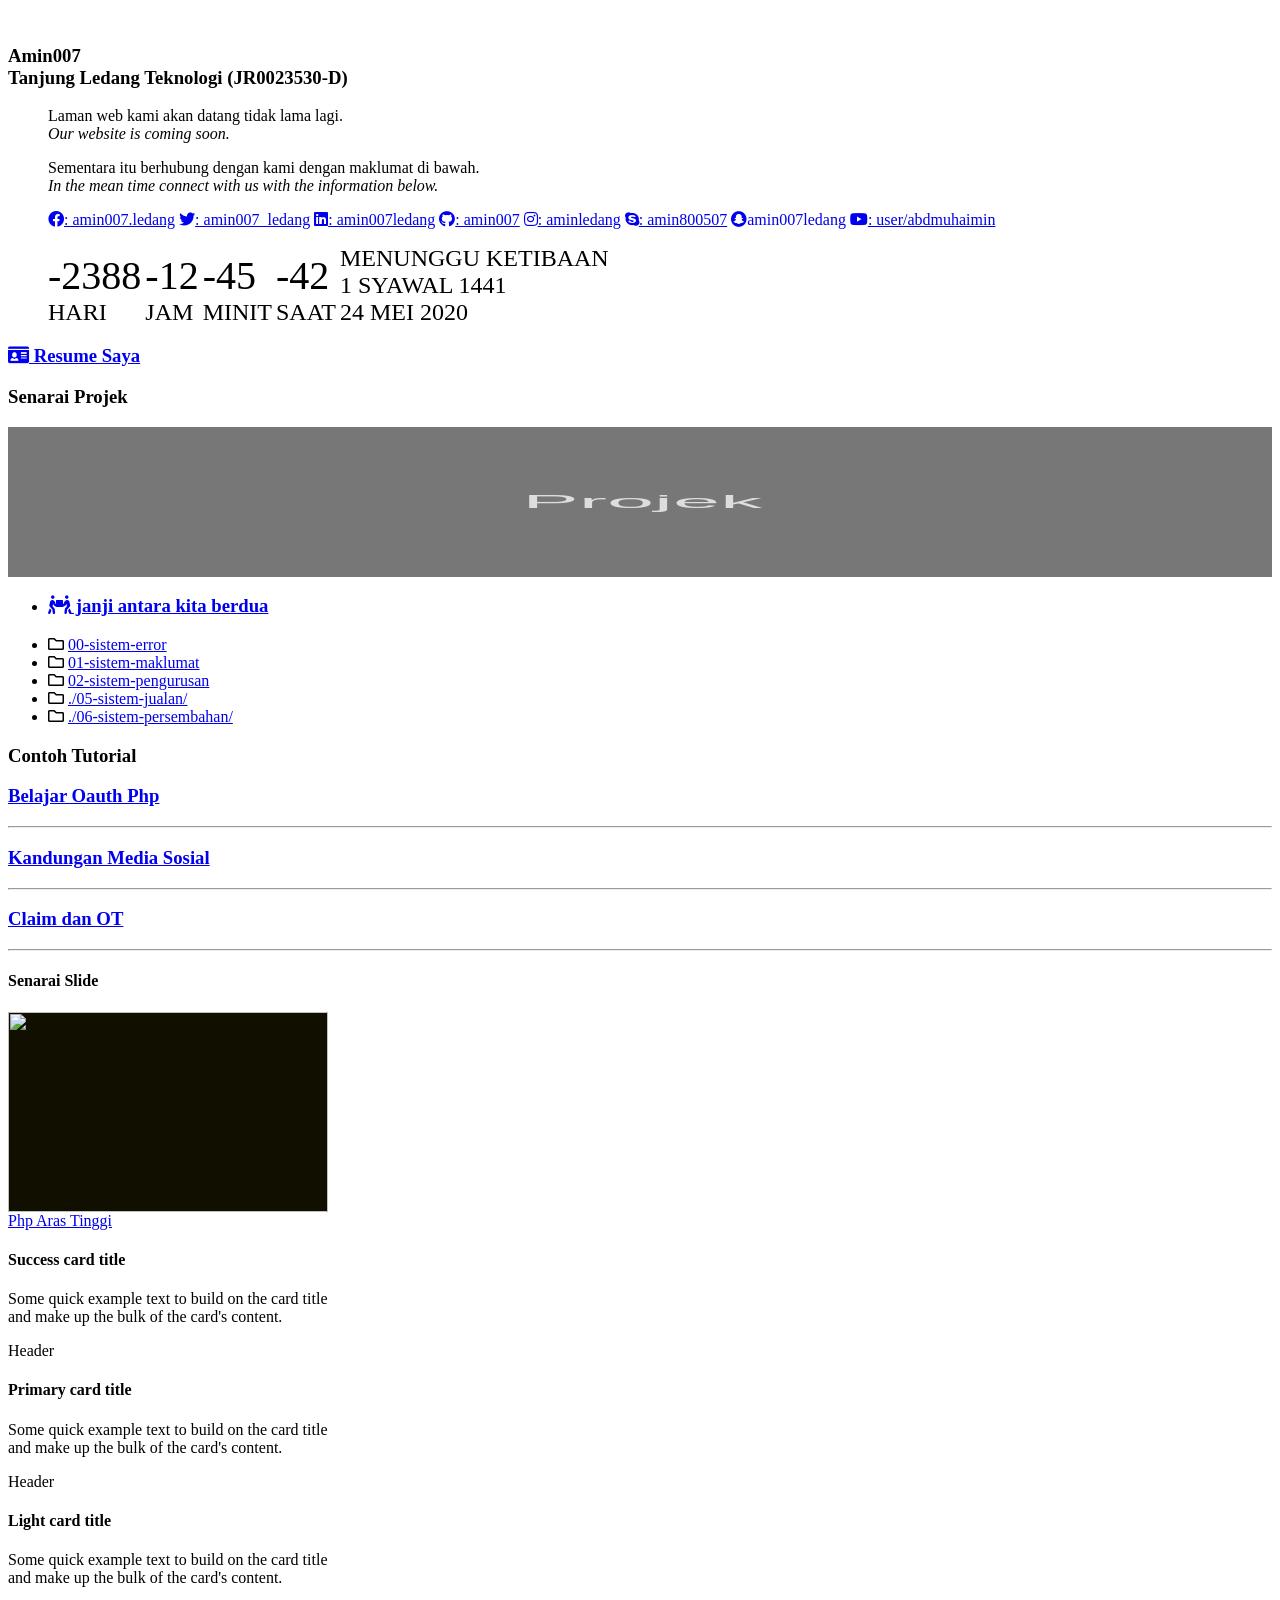
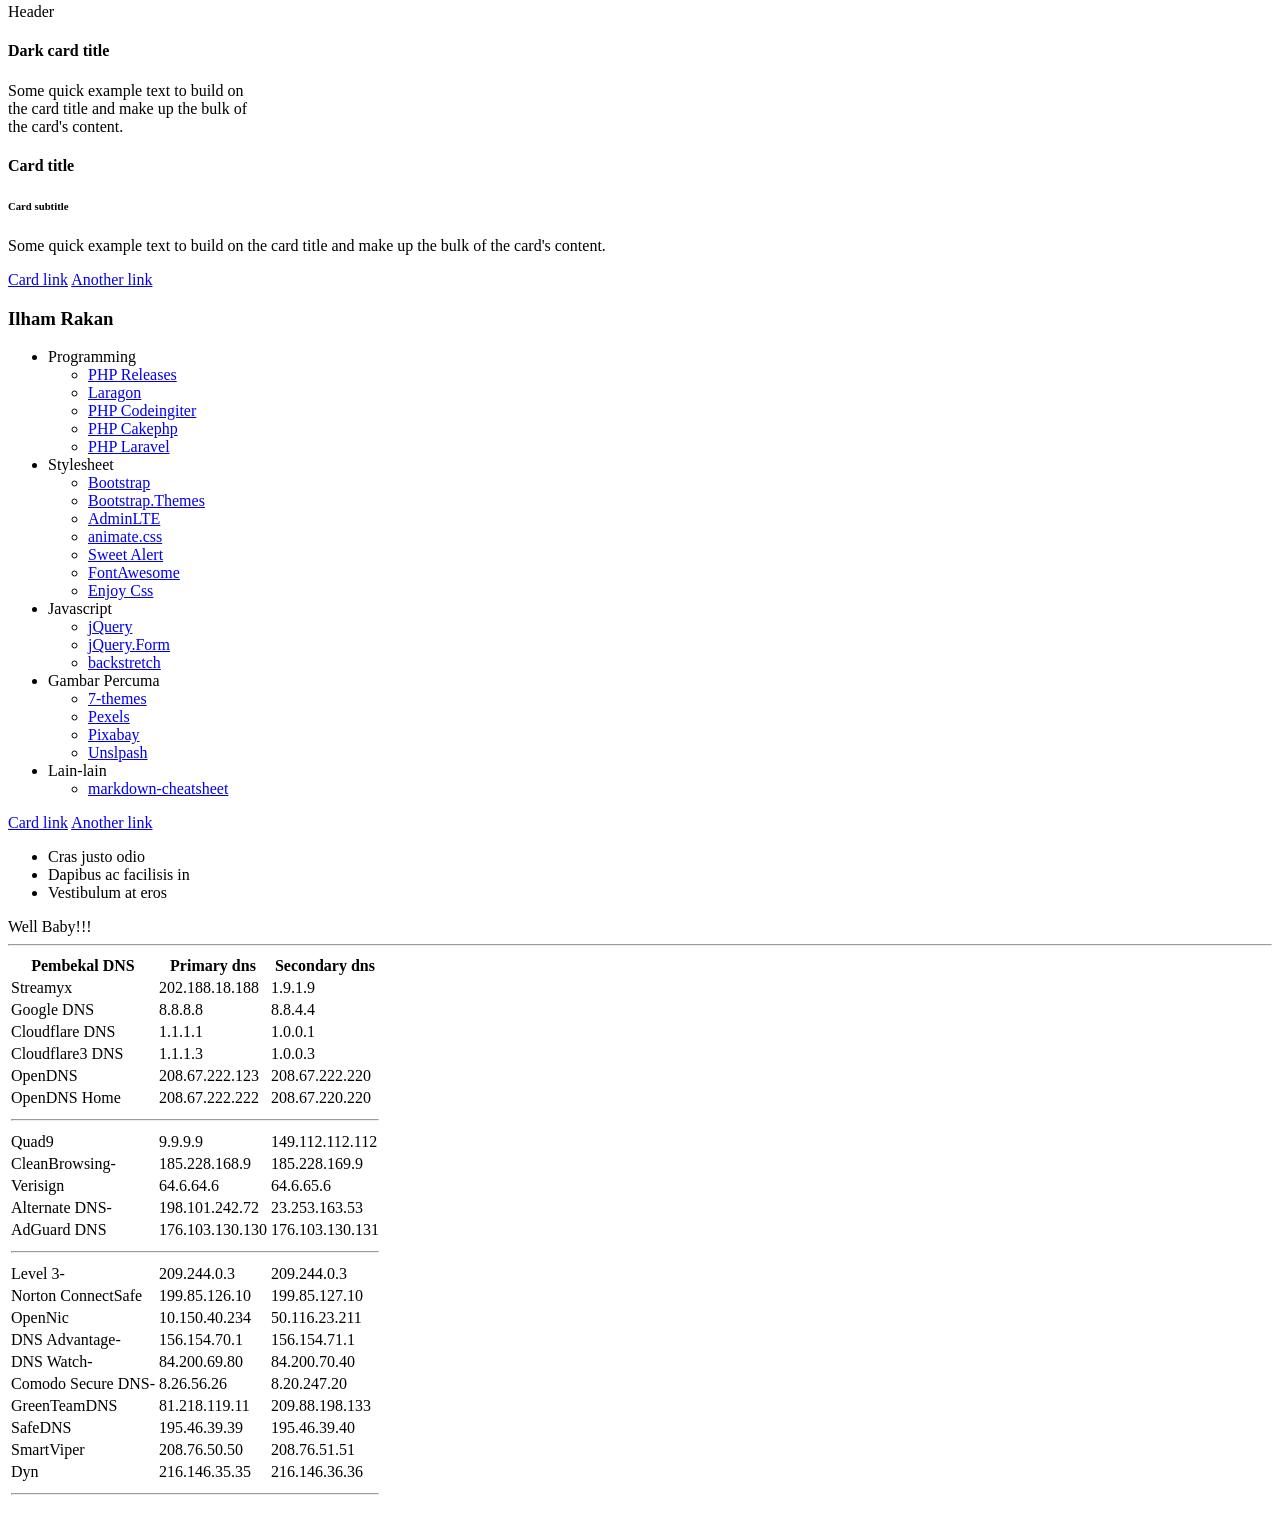
==== commit fe5322d0: "tambah dns yang baru" ====
--- a/index.html
+++ b/index.html
@@ -278,7 +278,8 @@
 	<tbody>
 	<tr><td>Streamyx</td><td>202.188.18.188</td><td>1.9.1.9</td></tr>
 	<tr><td>Google DNS</td><td>8.8.8.8</td><td>8.8.4.4</td></tr>
-	<tr><td>Cloudflare DNS</td><td>1.1.1.1</td><td>1.0.0.1</td></tr>
+	<tr><td>Cloudflare DNS</td><td>1.1.1.1</td><td>1.0.0.1</td></tr>
+	<tr><td>Cloudflare3 DNS</td><td>1.1.1.3</td><td>1.0.0.3</td></tr>
 	<tr><td>OpenDNS</td><td>208.67.222.123</td><td>208.67.222.220</td></tr>
 	<tr><td>OpenDNS Home</td><td>208.67.222.222</td><td>208.67.220.220</td></tr>
 	<tr><td colspan="3"><hr></td></tr>
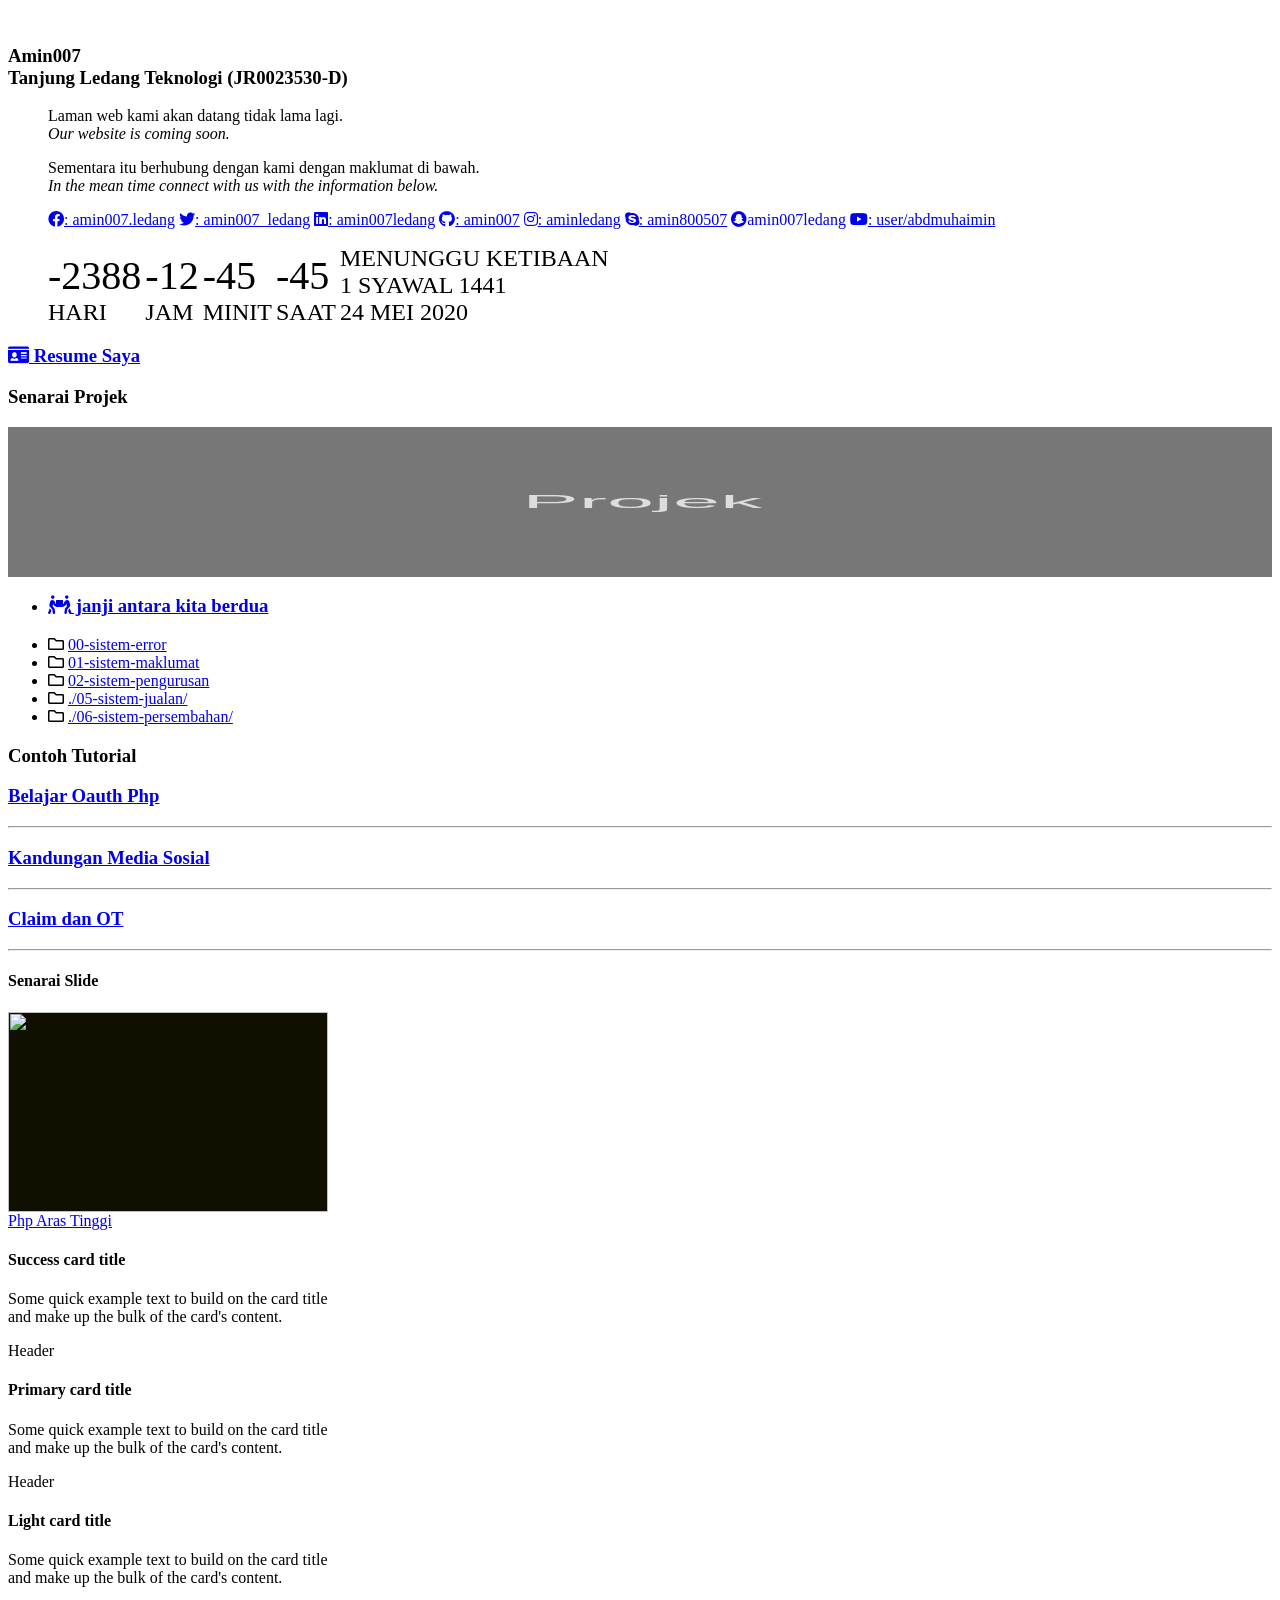
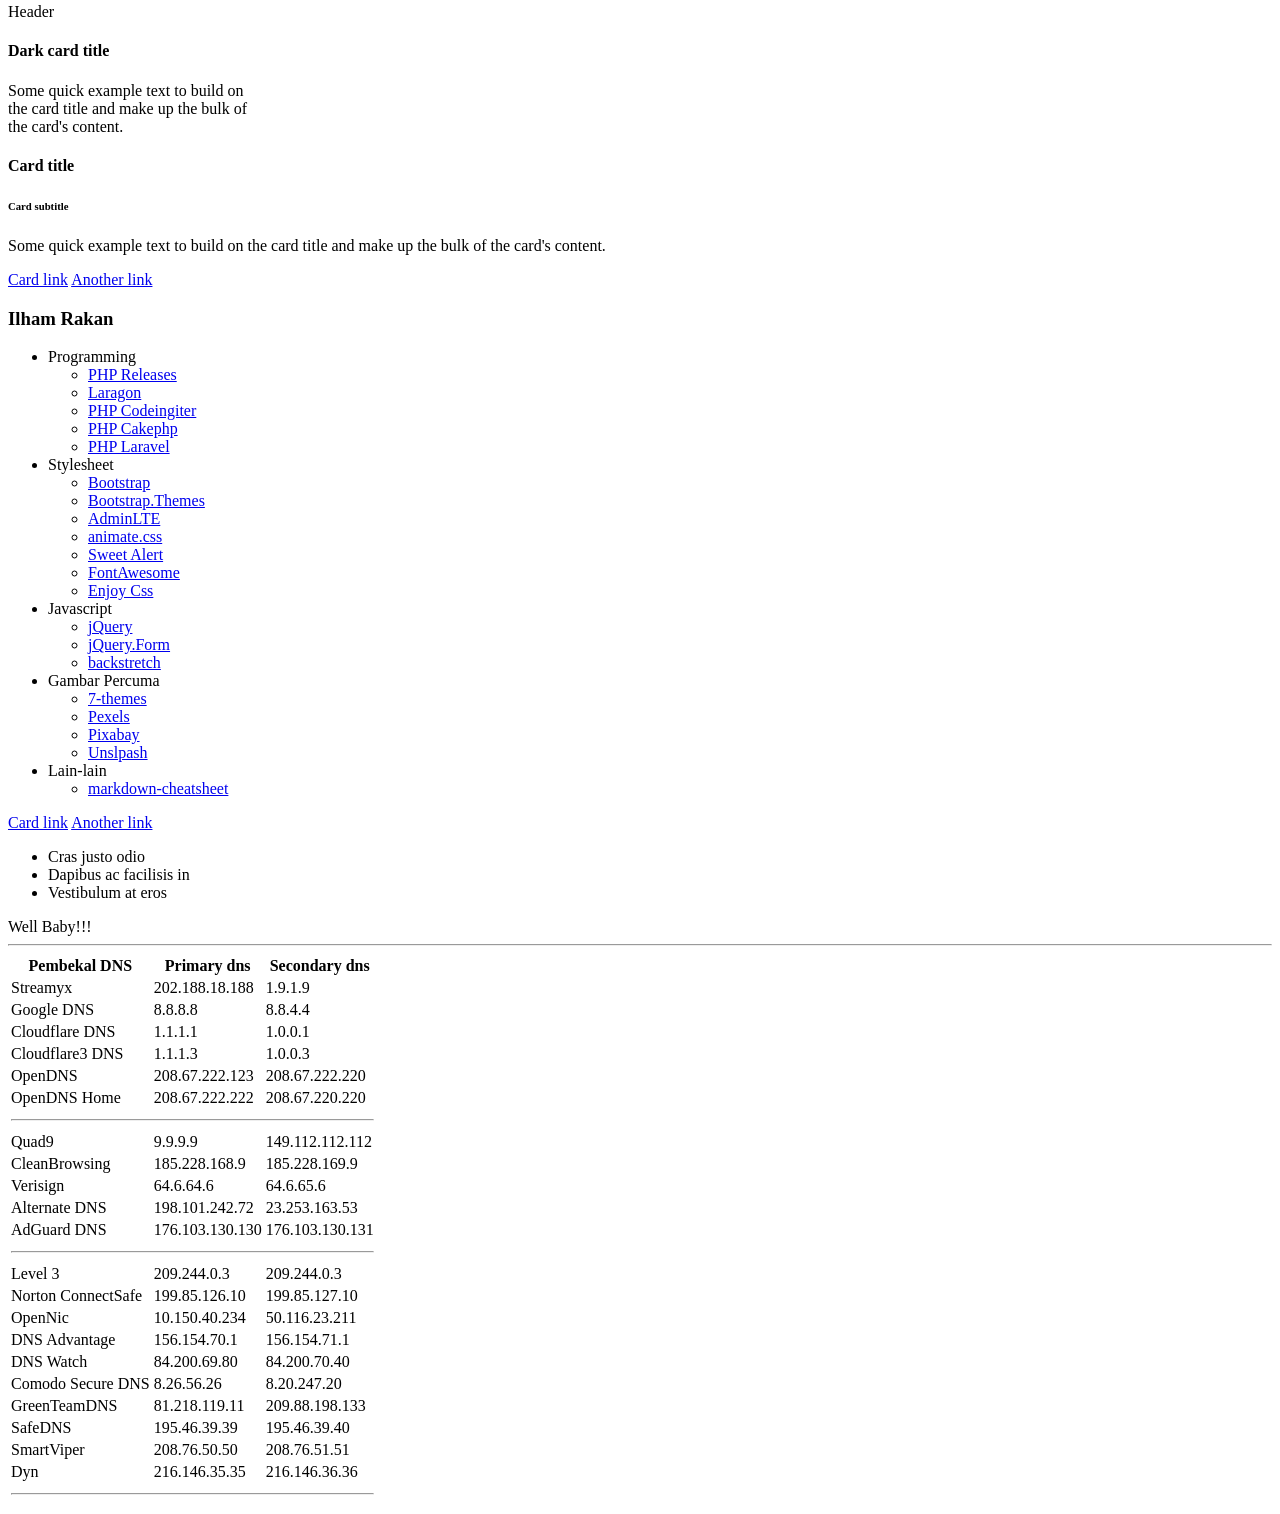
==== commit 83469222: "buang tolak -" ====
--- a/index.html
+++ b/index.html
@@ -284,17 +284,17 @@
 	<tr><td>OpenDNS Home</td><td>208.67.222.222</td><td>208.67.220.220</td></tr>
 	<tr><td colspan="3"><hr></td></tr>
 	<tr><td>Quad9</td><td>9.9.9.9</td><td>149.112.112.112</td></tr>
-	<tr><td>CleanBrowsing-</td><td>185.228.168.9</td><td>185.228.169.9</td></tr>
+	<tr><td>CleanBrowsing</td><td>185.228.168.9</td><td>185.228.169.9</td></tr>
 	<tr><td>Verisign</td><td>64.6.64.6</td><td>64.6.65.6</td></tr>
-	<tr><td>Alternate DNS-</td><td>198.101.242.72</td><td>23.253.163.53</td></tr>
+	<tr><td>Alternate DNS</td><td>198.101.242.72</td><td>23.253.163.53</td></tr>
 	<tr><td>AdGuard DNS</td><td>176.103.130.130</td><td>176.103.130.131</td></tr>
 	<tr><td colspan="3"><hr></td></tr>
-	<tr><td>Level 3-</td><td>209.244.0.3</td><td>209.244.0.3</td></tr>
+	<tr><td>Level 3</td><td>209.244.0.3</td><td>209.244.0.3</td></tr>
 	<tr><td>Norton ConnectSafe</td><td>199.85.126.10</td><td>199.85.127.10</td></tr>
 	<tr><td>OpenNic</td><td>10.150.40.234</td><td>50.116.23.211</td></tr>
-	<tr><td>DNS Advantage-</td><td>156.154.70.1</td><td>156.154.71.1</td></tr>
-	<tr><td>DNS Watch-</td><td>84.200.69.80</td><td>84.200.70.40</td></tr>
-	<tr><td>Comodo Secure DNS-</td><td>8.26.56.26</td><td>8.20.247.20</td></tr>
+	<tr><td>DNS Advantage</td><td>156.154.70.1</td><td>156.154.71.1</td></tr>
+	<tr><td>DNS Watch</td><td>84.200.69.80</td><td>84.200.70.40</td></tr>
+	<tr><td>Comodo Secure DNS</td><td>8.26.56.26</td><td>8.20.247.20</td></tr>
 	<tr><td>GreenTeamDNS</td><td>81.218.119.11</td><td>209.88.198.133</td></tr>
 	<tr><td>SafeDNS</td><td>195.46.39.39</td><td>195.46.39.40</td></tr>
 	<tr><td>SmartViper</td><td>208.76.50.50</td><td>208.76.51.51</td></tr>
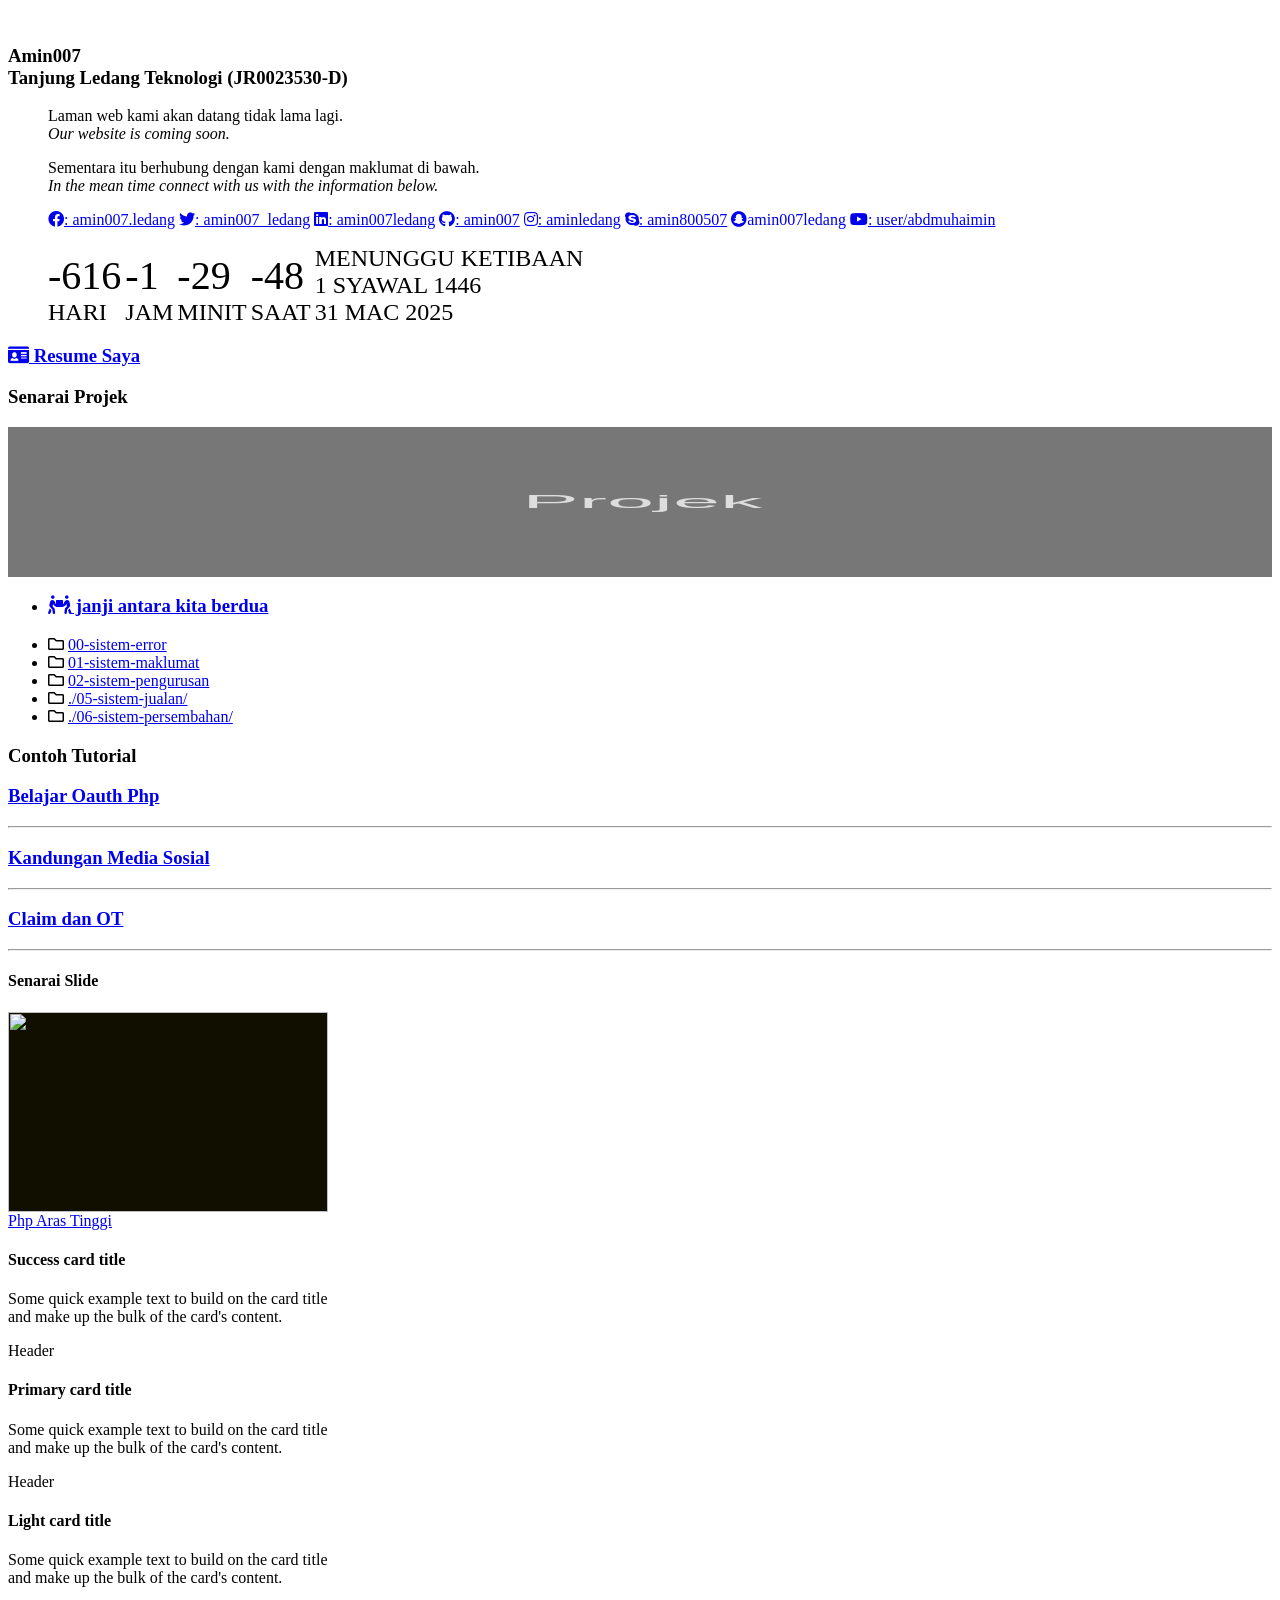
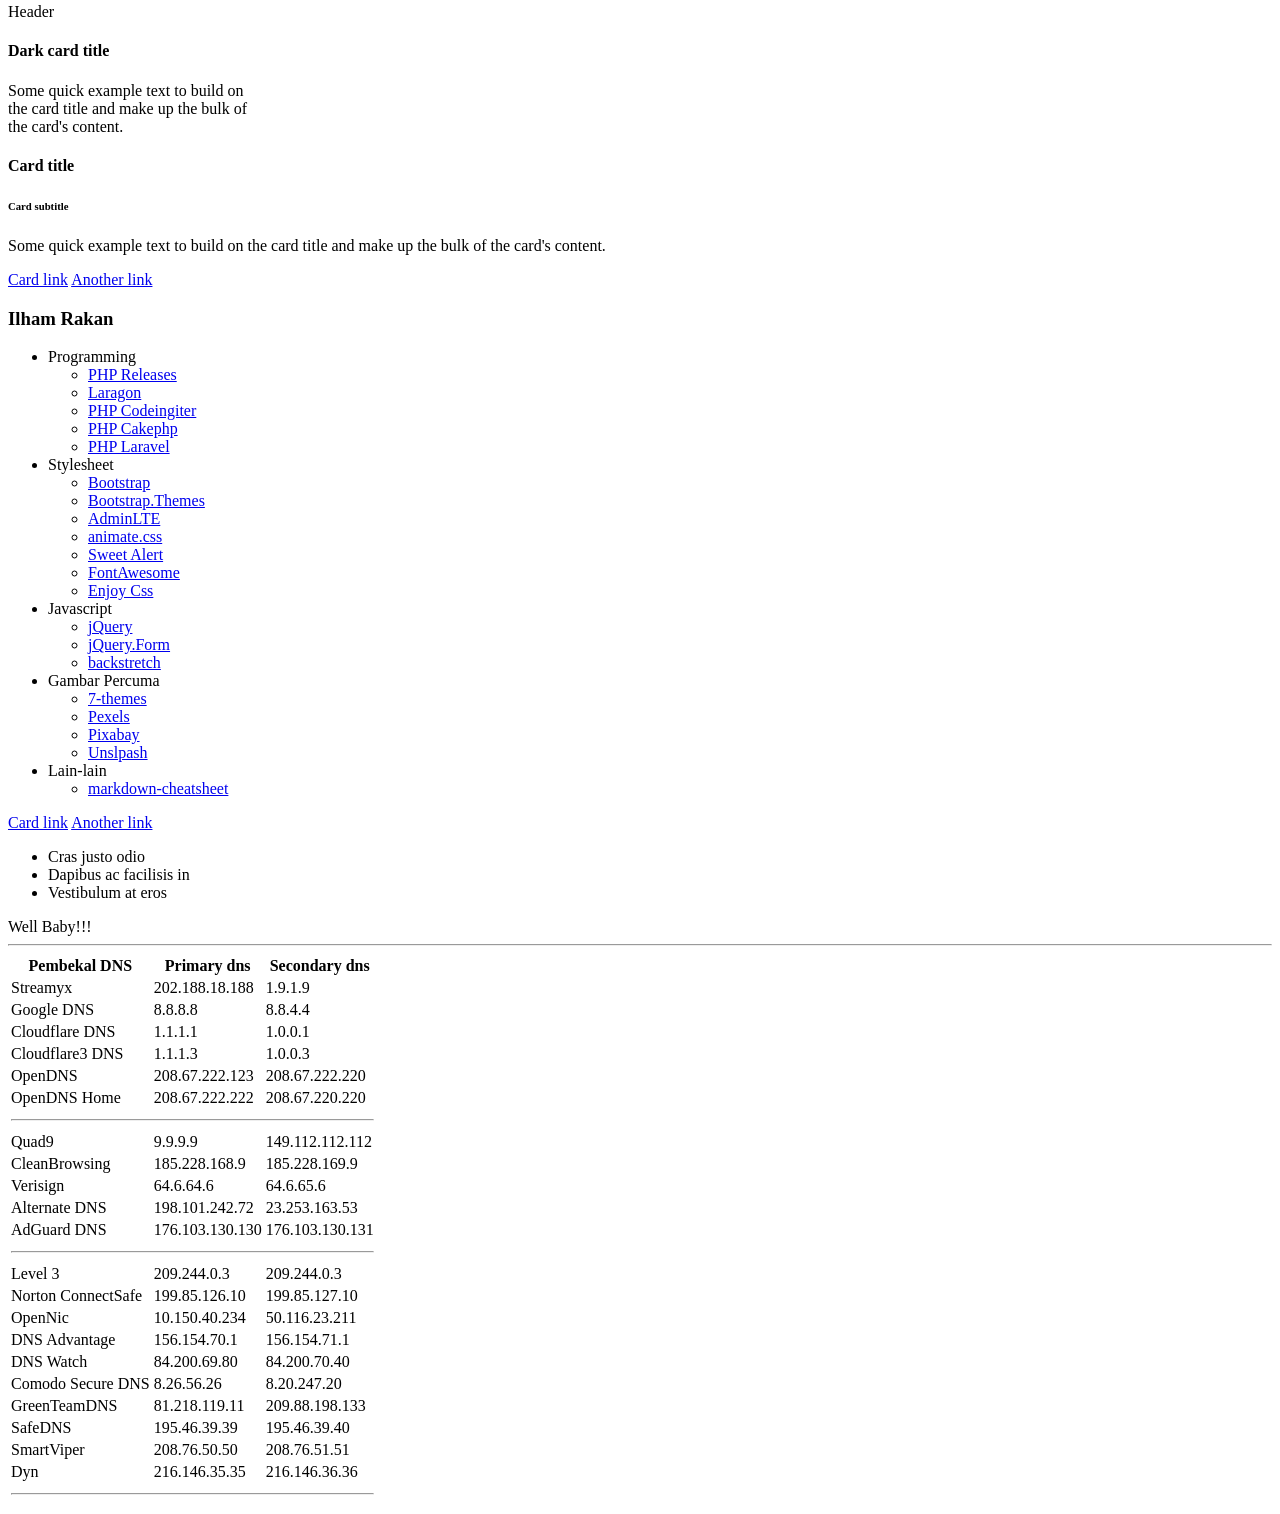
==== commit 2a99a3e3: "tukar tarikh hari raya 2025" ====
--- a/index.html
+++ b/index.html
@@ -73,7 +73,7 @@
 		<span class="hurufBesar" id="seconds"></span> Saat</a></li>
 	<li class="nav-item hurufKecil"><a class="nav-link">
 		<span> Menunggu ketibaan
-		<br> 1 Syawal 1441 <br> 24 Mei 2020</span></a></li>
+		<br> 1 Syawal 1446 <br> 31 Mac 2025</span></a></li>
 	</ul>
 </div><!-- / class="container -->
 
@@ -317,7 +317,7 @@
 	minute = second * 60,
 	hour = minute * 60,
 	day = hour * 24;
-let countDown = new Date('May 23, 2020 19:14:00').getTime(),
+let countDown = new Date('March 31, 2025 06:30:00').getTime(),
 x = setInterval(function()
 {
 	let now = new Date().getTime(),
